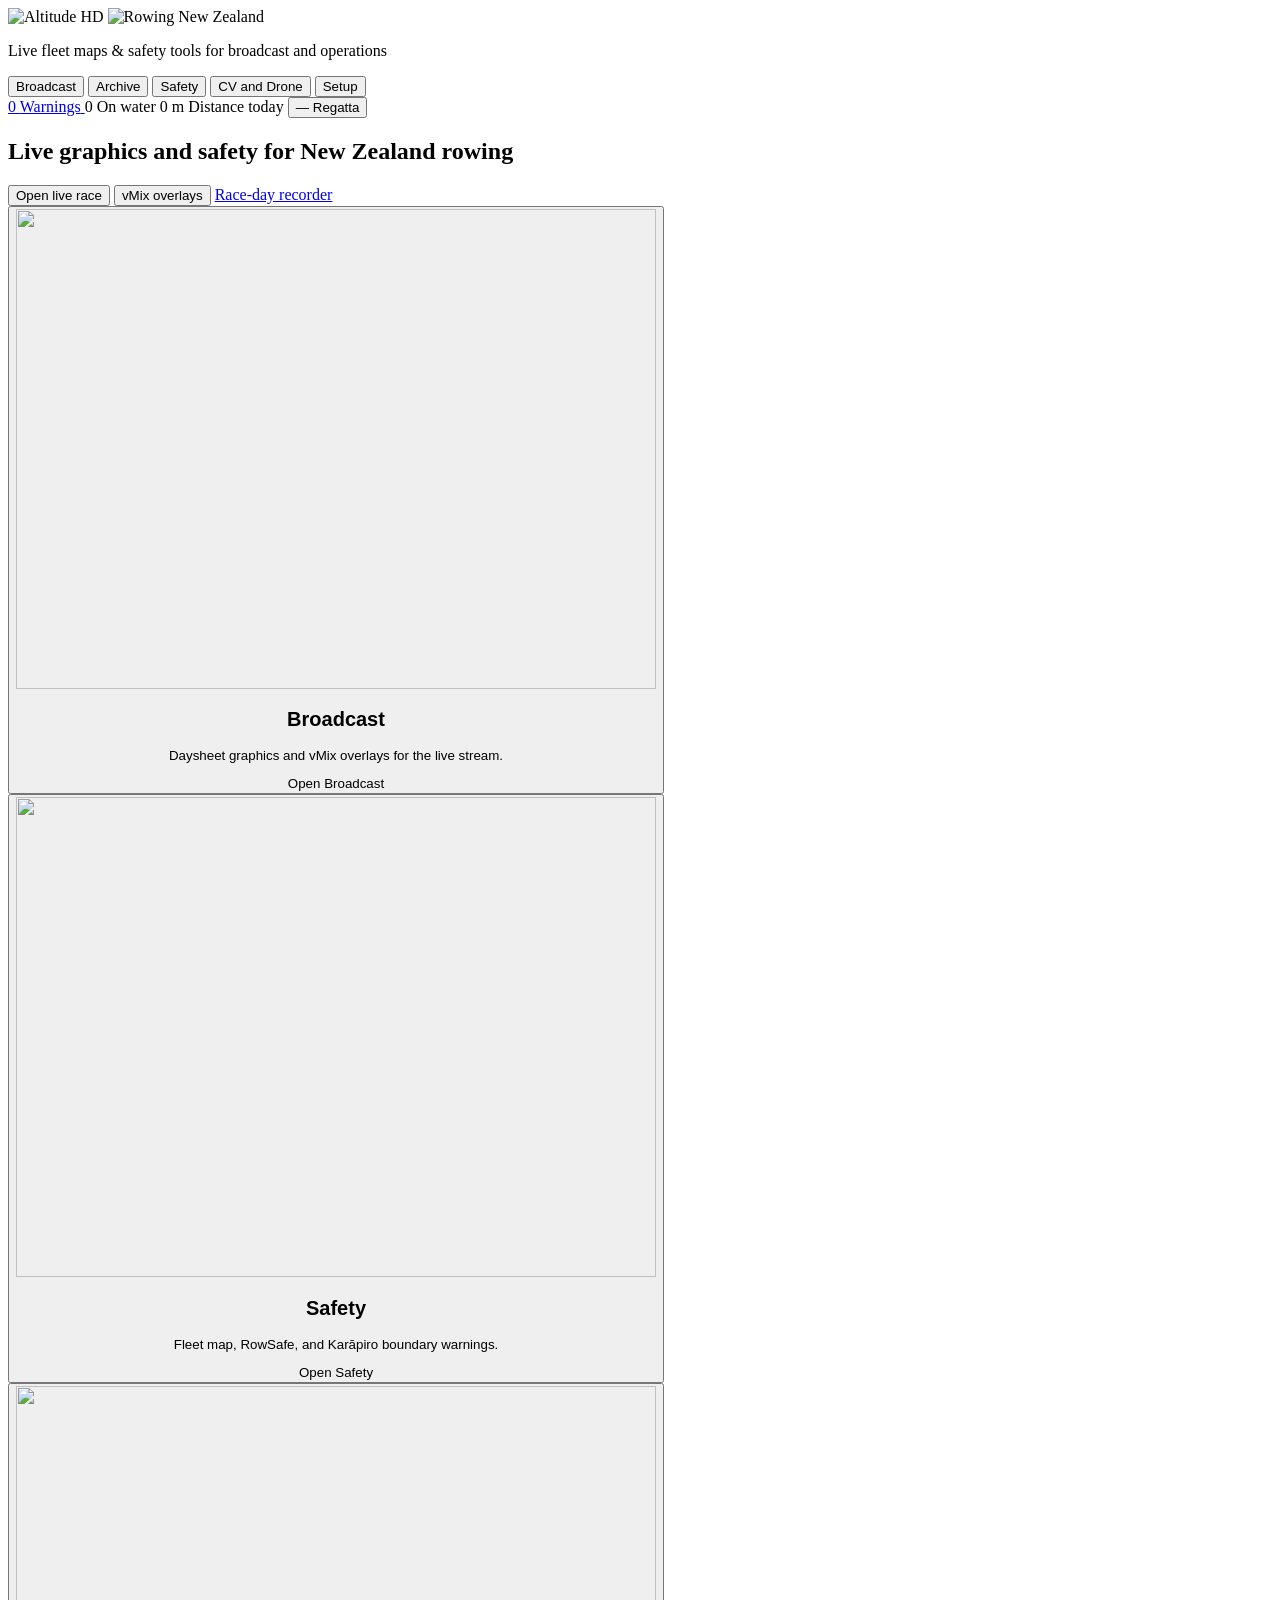
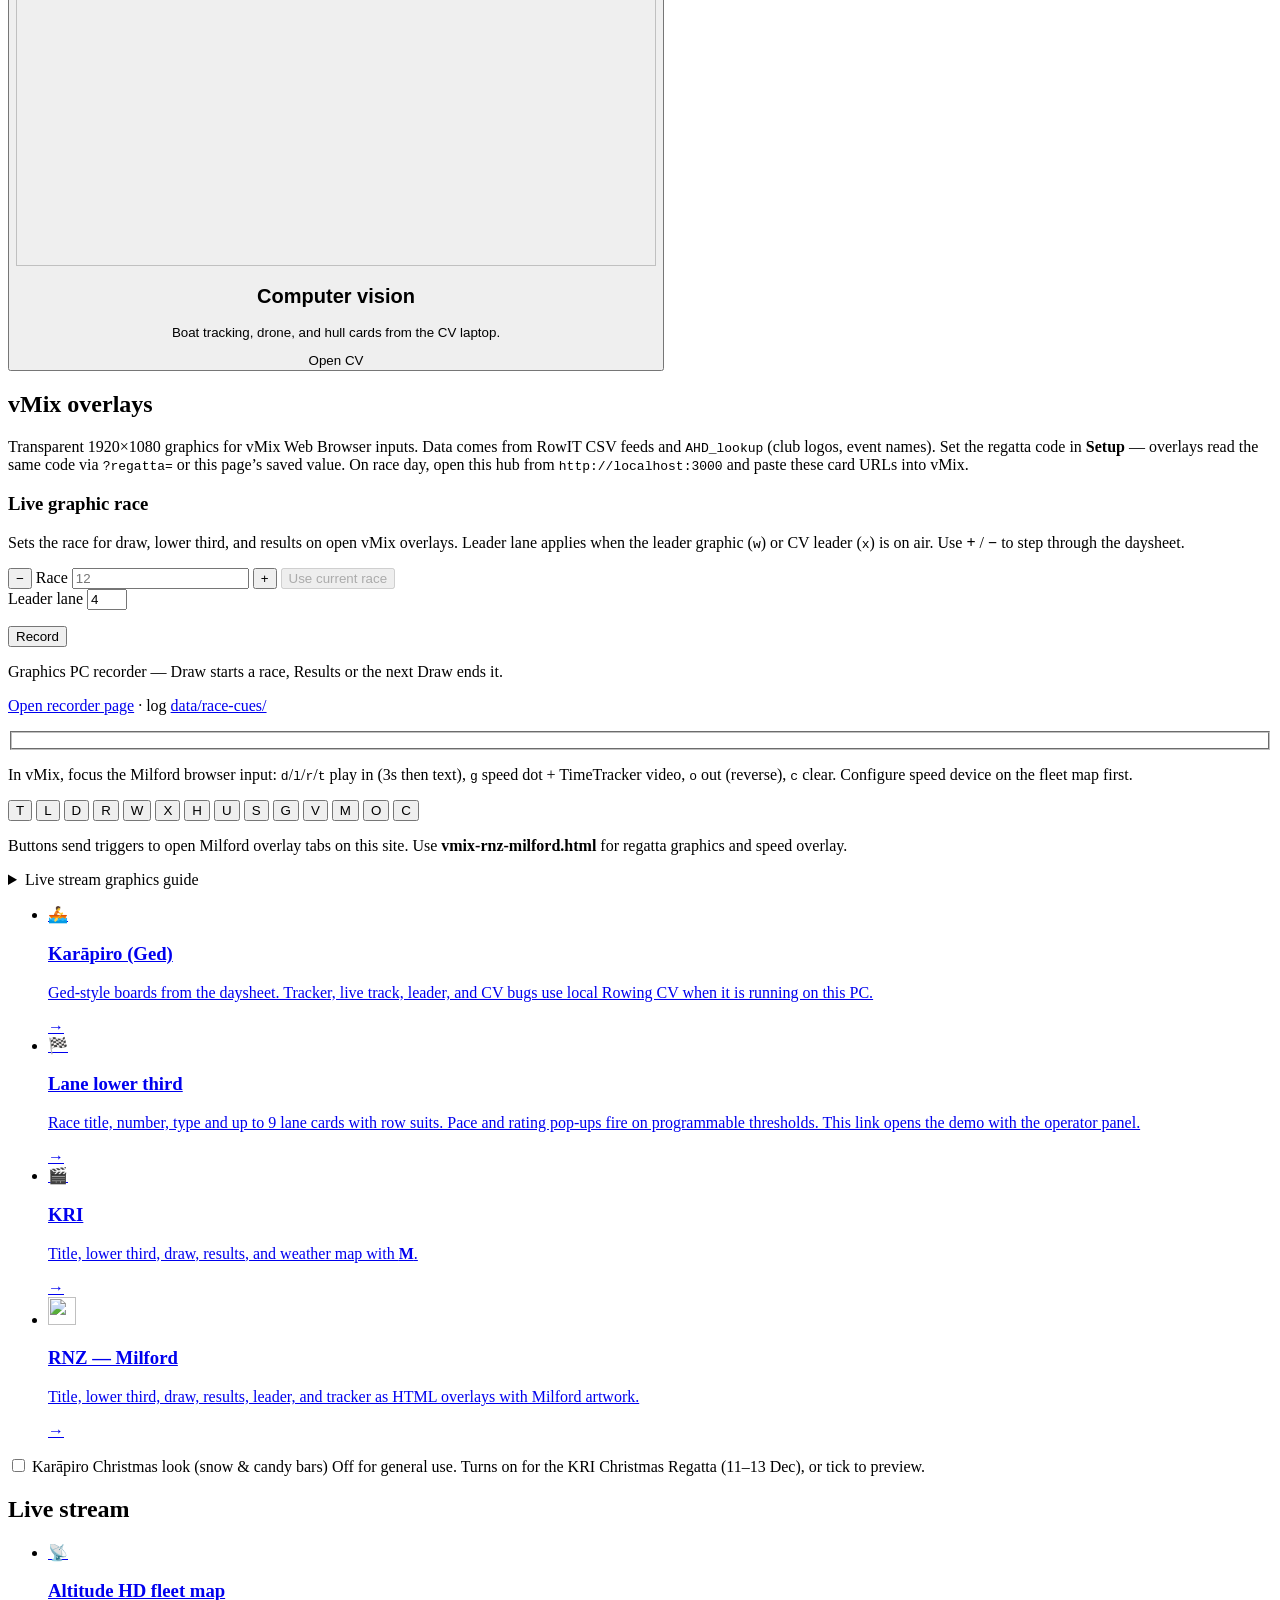
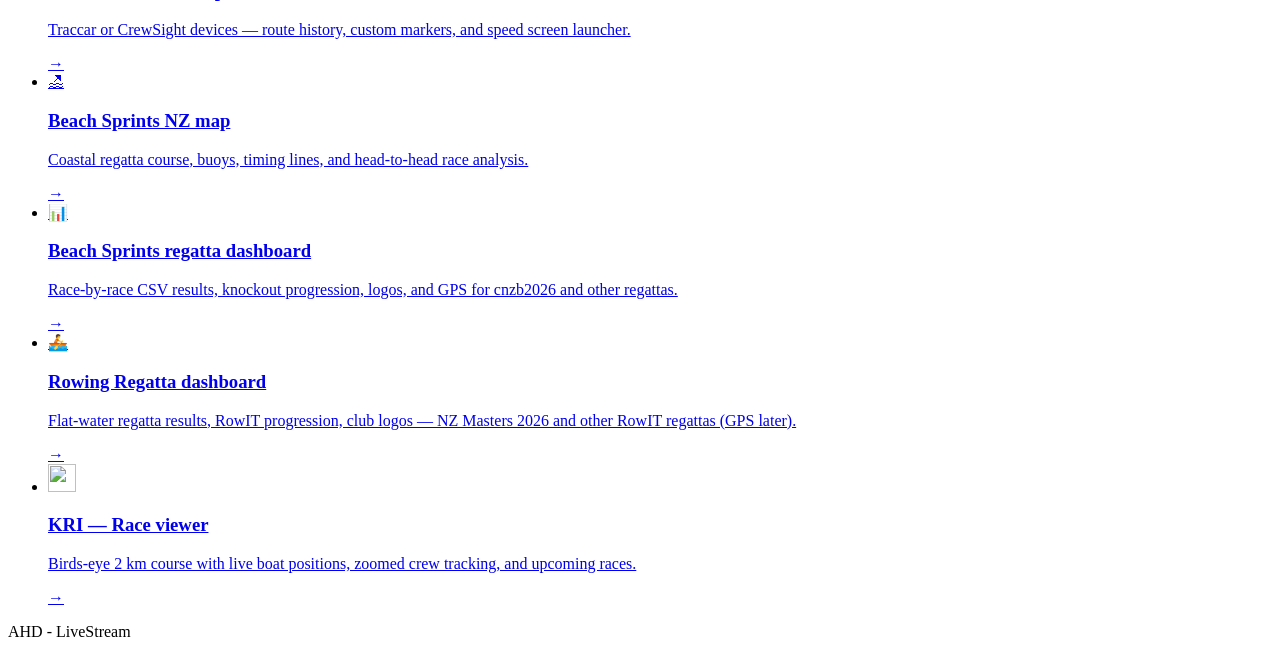
==== public/index.html @ 4982a482 "Add programmable rowing lane lower third for vMix. 1920x1080 transparent overlay with race title, nu" ====
<!DOCTYPE html>
<html lang="en">
<head>
    <meta charset="UTF-8">
    <meta name="viewport" content="width=device-width, initial-scale=1.0, viewport-fit=cover">
    <title>Altitude HD</title>
    <link rel="stylesheet" href="https://unpkg.com/leaflet@1.9.4/dist/leaflet.css">
    <link rel="stylesheet" href="hub.css">
    <link rel="stylesheet" href="hub-map-refresh.css">
    <link rel="stylesheet" href="tracker-source-bar.css">
    <link rel="stylesheet" href="hub-landing.css?v=15">
</head>
<body class="hub-page">
    <header class="hub-topbar">
        <div class="hub-topbar-inner">
            <div class="hub-topbar-brands">
                <img
                    src="altitude-hd-logo.png"
                    alt="Altitude HD"
                    class="hub-logo"
                    width="320"
                    height="120"
                >
                <img
                    src="assets/rnz/rnz-logomark-dual.png"
                    alt="Rowing New Zealand"
                    class="hub-rnz-logo"
                    width="200"
                    height="80"
                >
            </div>
            <p class="hub-tagline">Live fleet maps &amp; safety tools for broadcast and operations</p>
            <nav class="hub-role-nav" aria-label="Hub role">
                <div class="hub-role-nav-inner" role="group">
                    <button type="button" class="hub-role-btn is-active" data-hub-role="broadcast" aria-pressed="true">Broadcast</button>
                    <button type="button" class="hub-role-btn" data-hub-role="archive" aria-pressed="false">Archive</button>
                    <button type="button" class="hub-role-btn" data-hub-role="safety" aria-pressed="false">Safety</button>
                    <button type="button" class="hub-role-btn" data-hub-role="cv" aria-pressed="false">CV and Drone</button>
                    <button type="button" class="hub-role-btn" data-hub-role="setup" aria-pressed="false">Setup</button>
                </div>
            </nav>
        </div>
    </header>

    <div class="hub-stats-bar" id="hubStatsBar" aria-live="polite">
        <a class="hub-stat hub-stat--warn" id="hubStatWarnings" href="rowsafe-map.html" data-hub-role="safety" data-hub-scroll="hubTools">
            <span class="hub-stat-value">0</span>
            <span class="hub-stat-label">Warnings</span>
        </a>
        <span class="hub-stat" id="hubStatOnWater">
            <span class="hub-stat-value">0</span>
            <span class="hub-stat-label">On water</span>
        </span>
        <span class="hub-stat" id="hubStatDistance">
            <span class="hub-stat-value">0 m</span>
            <span class="hub-stat-label">Distance today</span>
        </span>
        <button type="button" class="hub-stat hub-stat--event" id="hubStatEvent" data-hub-role="setup" data-hub-scroll="hub-calendar-title">
            <span class="hub-stat-value">—</span>
            <span class="hub-stat-label">Regatta</span>
        </button>
    </div>

    <section class="hub-hero" aria-label="Altitude HD">
        <div class="hub-hero-copy">
            <h1>Live graphics and safety for New Zealand rowing</h1>
            <div class="hub-hero-actions">
                <button type="button" class="hub-pill hub-pill--solid" data-hub-role="broadcast" data-hub-scroll="hubLiveRacePanel">Open live race</button>
                <button type="button" class="hub-pill hub-pill--ghost" data-hub-role="broadcast" data-hub-scroll="hub-vmix-title">vMix overlays</button>
                <a class="hub-pill hub-pill--ghost" href="race-day-record.html">Race-day recorder</a>
            </div>
        </div>
    </section>

    <section class="hub-destinations" aria-label="Choose a workspace">
        <button type="button" class="hub-dest-card is-active" data-hub-role="broadcast" data-hub-scroll="hubTools">
            <img class="hub-dest-media" src="assets/hub/hub-card-broadcast.png" alt="" width="640" height="480">
            <h2>Broadcast</h2>
            <p>Daysheet graphics and vMix overlays for the live stream.</p>
            <span class="hub-pill hub-pill--solid">Open Broadcast</span>
        </button>
        <button type="button" class="hub-dest-card" data-hub-role="safety" data-hub-scroll="hubTools">
            <img class="hub-dest-media" src="assets/hub/hub-card-safety.png" alt="" width="640" height="480">
            <h2>Safety</h2>
            <p>Fleet map, RowSafe, and Karāpiro boundary warnings.</p>
            <span class="hub-pill hub-pill--solid">Open Safety</span>
        </button>
        <button type="button" class="hub-dest-card" data-hub-role="cv" data-hub-scroll="hubTools">
            <img class="hub-dest-media" src="assets/hub/hub-card-cv.png" alt="" width="640" height="480">
            <h2>Computer vision</h2>
            <p>Boat tracking, drone, and hull cards from the CV laptop.</p>
            <span class="hub-pill hub-pill--solid">Open CV</span>
        </button>
    </section>

    <div class="hub-wrap" id="hubTools">
        <div class="hub-view is-active" data-hub-view="broadcast" id="hubViewBroadcast">
            <section class="hub-panel hub-panel--vmix" aria-labelledby="hub-vmix-title">
                <h2 id="hub-vmix-title" class="hub-section-title">vMix overlays</h2>
                <p class="hub-vmix-lead">Transparent 1920×1080 graphics for vMix Web Browser inputs. Data comes from RowIT CSV feeds and <code>AHD_lookup</code> (club logos, event names). Set the regatta code in <strong>Setup</strong> — overlays read the same code via <code>?regatta=</code> or this page’s saved value. On race day, open this hub from <code>http://localhost:3000</code> and paste these card URLs into vMix.</p>

                <div class="hub-live-race" id="hubLiveRacePanel" aria-labelledby="hub-live-race-title">
                    <h3 id="hub-live-race-title" class="hub-live-race-title">Live graphic race</h3>
                    <p class="hub-live-race-lead">Sets the race for draw, lower third, and results on open vMix overlays. Leader lane applies when the leader graphic (<code>w</code>) or CV leader (<code>x</code>) is on air. Use <strong>+</strong> / <strong>−</strong> to step through the daysheet.</p>
                    <div class="hub-live-race-controls">
                        <button type="button" class="hub-live-race-step" id="hubLiveRaceMinus" aria-label="Previous race">−</button>
                        <label class="hub-live-race-field">
                            <span class="hub-live-race-label">Race</span>
                            <input
                                type="text"
                                id="hubLiveRaceInput"
                                class="hub-live-race-input"
                                inputmode="text"
                                autocomplete="off"
                                spellcheck="false"
                                placeholder="12"
                            >
                        </label>
                        <button type="button" class="hub-live-race-step" id="hubLiveRacePlus" aria-label="Next race">+</button>
                        <button type="button" class="hub-btn hub-btn--compact" id="hubLiveRaceSync" disabled>Use current race</button>
                    </div>
                    <div class="hub-live-race-controls hub-live-race-controls--leader">
                        <label class="hub-live-race-field">
                            <span class="hub-live-race-label">Leader lane</span>
                            <input
                                type="number"
                                id="hubLeaderLaneInput"
                                class="hub-live-race-input hub-live-race-input--lane"
                                min="1"
                                max="8"
                                step="1"
                                value="4"
                                inputmode="numeric"
                                aria-label="Leader lane number 1 to 8"
                            >
                        </label>
                    </div>
                    <p class="hub-live-race-meta" id="hubLiveRaceMeta"></p>
                    <div class="hub-race-record hub-race-record--inline" id="hubRaceRecord">
                        <div class="hub-race-record-bar">
                            <button type="button" class="hub-race-record-toggle" id="hubRaceRecordToggle" aria-pressed="false">Record</button>
                            <div>
                                <p class="hub-race-record-status" id="hubRaceRecordStatus">Graphics PC recorder — Draw starts a race, Results or the next Draw ends it.</p>
                                <p class="hub-race-record-open" id="hubRaceRecordOpen" hidden></p>
                                <p class="hub-race-record-persist" id="hubRaceRecordPersist" hidden>Could not write the JSON file on this machine.</p>
                                <p class="hub-race-record-file-wrap">
                                    <a href="race-day-record.html">Open recorder page</a>
                                    · log <a id="hubRaceRecordFile" href="data/race-cues/">data/race-cues/</a>
                                </p>
                                <fieldset class="hub-race-record-cameras" id="hubRaceRecordCameras" aria-label="Cameras rolling"></fieldset>
                            </div>
                        </div>
                    </div>
                </div>

                <div class="hub-vmix-guide">
                    <p class="hub-vmix-guide-lead">In vMix, focus the Milford browser input: <code>d</code>/<code>l</code>/<code>r</code>/<code>t</code> play in (3s then text), <code>g</code> speed dot + TimeTracker video, <code>o</code> out (reverse), <code>c</code> clear. Configure speed device on the fleet map first.</p>
                    <div class="hub-vmix-trigger-row" id="hubVmixTriggerButtons" role="group" aria-label="Send trigger to open vMix overlays">
                        <button type="button" class="hub-vmix-trigger-key" data-vmix-trigger="in" data-vmix-graphic="t" title="Title in">T</button>
                        <button type="button" class="hub-vmix-trigger-key" data-vmix-trigger="in" data-vmix-graphic="l" title="Lower third in">L</button>
                        <button type="button" class="hub-vmix-trigger-key" data-vmix-trigger="in" data-vmix-graphic="d" title="Draw in">D</button>
                        <button type="button" class="hub-vmix-trigger-key" data-vmix-trigger="in" data-vmix-graphic="r" title="Results in">R</button>
                        <button type="button" class="hub-vmix-trigger-key" data-vmix-trigger="in" data-vmix-graphic="w" title="Leader in (KRI box / Milford video)">W</button>
                        <button type="button" class="hub-vmix-trigger-key" data-vmix-trigger="in" data-vmix-graphic="x" title="KRI CV leader in">X</button>
                        <button type="button" class="hub-vmix-trigger-key" data-vmix-trigger="in" data-vmix-graphic="h" title="KRI CV draw boats in">H</button>
                        <button type="button" class="hub-vmix-trigger-key" data-vmix-trigger="in" data-vmix-graphic="u" title="KRI course underlay in">U</button>
                        <button type="button" class="hub-vmix-trigger-key" data-vmix-trigger="in" data-vmix-graphic="s" title="KRI schedule in">S</button>
                        <button type="button" class="hub-vmix-trigger-key" data-vmix-trigger="in" data-vmix-graphic="g" title="Speed overlay in">G</button>
                        <button type="button" class="hub-vmix-trigger-key" data-vmix-trigger="in" data-vmix-graphic="v" title="KRI speed chart in">V</button>
                        <button type="button" class="hub-vmix-trigger-key" data-vmix-trigger="in" data-vmix-graphic="m" title="Weather map in (KRI / Karāpiro)">M</button>
                        <button type="button" class="hub-vmix-trigger-key hub-vmix-trigger-key--out" data-vmix-trigger="out" title="Out">O</button>
                        <button type="button" class="hub-vmix-trigger-key hub-vmix-trigger-key--clear" data-vmix-trigger="clear" title="Clear all">C</button>
                    </div>
                    <p class="hub-vmix-trigger-hint">Buttons send triggers to open Milford overlay tabs on this site. Use <strong>vmix-rnz-milford.html</strong> for regatta graphics and speed overlay.</p>
                </div>

                <details class="hub-vmix-explainer">
                    <summary class="hub-vmix-explainer-summary">Live stream graphics guide</summary>
                    <div class="hub-vmix-explainer-body">
                    <table class="hub-vmix-table" id="hubVmixTriggerTable">
                        <thead>
                            <tr>
                                <th scope="col">Trigger</th>
                                <th scope="col">Graphic</th>
                                <th scope="col">Shows</th>
                            </tr>
                        </thead>
                        <tbody></tbody>
                    </table>
                    <div class="hub-vmix-examples" id="hubVmixExamples"></div>
                    </div>
                </details>

                <ul class="hub-links hub-links--vmix hub-links--product">
                    <li>
                        <a class="hub-link-card hub-link-card--vmix hub-link-card--karapiro" data-vmix-page="vmix-karapiro.html" data-vmix-graphic="l" href="vmix-karapiro.html?g=l">
                            <span class="hub-link-icon" aria-hidden="true">🚣</span>
                            <span class="hub-link-text">
                                <h3>Karāpiro (Ged)</h3>
                                <p>Ged-style boards from the daysheet. Tracker, live track, leader, and CV bugs use local Rowing CV when it is running on this PC.</p>
                            </span>
                            <span class="hub-link-arrow" aria-hidden="true">→</span>
                        </a>
                    </li>
                    <li>
                        <a class="hub-link-card hub-link-card--vmix" href="vmix-rowing-l3.html?demo=1&amp;bg=1&amp;ctrl=1">
                            <span class="hub-link-icon" aria-hidden="true">🏁</span>
                            <span class="hub-link-text">
                                <h3>Lane lower third</h3>
                                <p>Race title, number, type and up to 9 lane cards with row suits. Pace and rating pop-ups fire on programmable thresholds. This link opens the demo with the operator panel.</p>
                            </span>
                            <span class="hub-link-arrow" aria-hidden="true">→</span>
                        </a>
                    </li>
                    <li>
                        <a class="hub-link-card hub-link-card--vmix" data-vmix-page="vmix-kri.html" data-vmix-graphic="l" href="vmix-kri.html?g=l">
                            <span class="hub-link-icon" aria-hidden="true">🎬</span>
                            <span class="hub-link-text">
                                <h3>KRI</h3>
                                <p>Title, lower third, draw, results, and weather map with <strong>M</strong>.</p>
                            </span>
                            <span class="hub-link-arrow" aria-hidden="true">→</span>
                        </a>
                    </li>
                    <li>
                        <a class="hub-link-card hub-link-card--rnz hub-link-card--vmix" data-vmix-page="vmix-rnz-milford.html" data-vmix-graphic="l" href="vmix-rnz-milford.html?g=l">
                            <span class="hub-link-icon hub-link-icon--rnz" aria-hidden="true">
                                <img src="assets/rnz/rnz-logomark-white.png" alt="" width="28" height="28">
                            </span>
                            <span class="hub-link-text">
                                <h3>RNZ — Milford</h3>
                                <p>Title, lower third, draw, results, leader, and tracker as HTML overlays with Milford artwork.</p>
                            </span>
                            <span class="hub-link-arrow" aria-hidden="true">→</span>
                        </a>
                    </li>
                </ul>
                <p class="hub-kp-festive">
                    <label class="hub-csv-poll-toggle">
                        <input type="checkbox" id="hubKpFestive">
                        <span>Karāpiro Christmas look (snow &amp; candy bars)</span>
                    </label>
                    <span class="hub-csv-poll-label" id="hubKpFestiveHint">Off for general use. Turns on for the KRI Christmas Regatta (11–13 Dec), or tick to preview.</span>
                </p>
            </section>

            <section class="hub-panel" aria-labelledby="hub-live-title">
                <h2 id="hub-live-title" class="hub-section-title">Live stream</h2>
                <ul class="hub-links">
                    <li>
                        <a class="hub-link-card" href="live-map.html">
                            <span class="hub-link-icon" aria-hidden="true">📡</span>
                            <span class="hub-link-text">
                                <h3>Altitude HD fleet map</h3>
                                <p>Traccar or CrewSight devices — route history, custom markers, and speed screen launcher.</p>
                            </span>
                            <span class="hub-link-arrow" aria-hidden="true">→</span>
                        </a>
                    </li>
                    <li>
                        <a class="hub-link-card" href="beachsprints-map.html">
                            <span class="hub-link-icon" aria-hidden="true">🏖</span>
                            <span class="hub-link-text">
                                <h3>Beach Sprints NZ map</h3>
                                <p>Coastal regatta course, buoys, timing lines, and head-to-head race analysis.</p>
                            </span>
                            <span class="hub-link-arrow" aria-hidden="true">→</span>
                        </a>
                    </li>
                    <li>
                        <a class="hub-link-card" href="beachsprints-regatta.html?regatta=cnzb2026">
                            <span class="hub-link-icon" aria-hidden="true">📊</span>
                            <span class="hub-link-text">
                                <h3>Beach Sprints regatta dashboard</h3>
                                <p>Race-by-race CSV results, knockout progression, logos, and GPS for cnzb2026 and other regattas.</p>
                            </span>
                            <span class="hub-link-arrow" aria-hidden="true">→</span>
                        </a>
                    </li>
                    <li>
                        <a class="hub-link-card" href="rowing-regatta.html?regatta=nzmm2026">
                            <span class="hub-link-icon" aria-hidden="true">🚣</span>
                            <span class="hub-link-text">
                                <h3>Rowing Regatta dashboard</h3>
                                <p>Flat-water regatta results, RowIT progression, club logos — NZ Masters 2026 and other RowIT regattas (GPS later).</p>
                            </span>
                            <span class="hub-link-arrow" aria-hidden="true">→</span>
                        </a>
                    </li>
                    <li>
                        <a class="hub-link-card hub-link-card--kri" href="kri-race-viewer.html">
                            <span class="hub-link-icon hub-link-icon--kri" aria-hidden="true">
                                <img src="assets/kri/kri-logo.png" alt="" width="28" height="28">
                            </span>
                            <span class="hub-link-text">
                                <h3>KRI — Race viewer</h3>
                                <p>Birds-eye 2 km course with live boat positions, zoomed crew tracking, and upcoming races.</p>
                            </span>
                            <span class="hub-link-arrow" aria-hidden="true">→</span>
                        </a>
                    </li>
                </ul>
            </section>
        </div>

        <div class="hub-view" data-hub-view="archive" id="hubViewArchive" hidden>
            <section class="hub-panel hub-panel--archive" id="hubDriveArchive" aria-labelledby="hub-archive-title">
                <h2 id="hub-archive-title" class="hub-section-title">Race archive</h2>
                <p class="hub-archive-lead">
                    Record on race day, cut Hub-named clips at the end of the day, then search this Drive.
                    Press <strong>Record</strong> on Broadcast before the first race. After racing, copy camera
                    files into <code>incoming\vmix</code>, <code>start-cam</code>, <code>barge</code>, and
                    <code>drone</code>, then on the graphics PC run
                    <code>npm run archive:ingest -- --incoming "D:\AHD\{regatta}\{date}\incoming"</code>
                    (add <code>--apply</code> to write the cuts). Copy the <code>hub</code> folder to Drive overnight.
                    Sign in below to find those files by athlete, race, event, or year.
                    After a search, use <strong>Hub video</strong> to pick the RowIT auto-name
                    (e.g. <code>NZCC W_Snr_8+ 18-02-2026</code>) and jump to that clip.
                </p>

                <details class="hub-vmix-explainer hub-archive-explainer">
                    <summary class="hub-vmix-explainer-summary">Race-day recording and ingest</summary>
                    <div class="hub-vmix-explainer-body hub-archive-explainer-body">
                        <p>
                            On the graphics PC, keep the local hub running and bookmark
                            <a href="race-day-record.html"><code>http://localhost:3000/race-day-record.html</code></a>.
                            Press <strong>Record</strong> there, or on Broadcast, before the first race.
                            Draw, Results, and live-race stepping on that page (or the hub, or the vMix overlay keys)
                            all write the same log.
                        </p>

                        <h3>What each race stores</h3>
                        <p>
                            <strong>Draw (D)</strong> is the start — not the daysheet clock. The daysheet time is the plan;
                            the Draw press is when that race actually went to air. The recorder snapshots RowIT at that moment:
                            race label, event, round, lane draw, and competitor names.
                        </p>
                        <p>
                            <strong>Results (R)</strong> is the end, and it attaches official placings when the results sheet is up.
                            Some races never get a Results graphic. In that case the <strong>next Draw</strong> closes the previous
                            race (<code>endedBy: next-draw</code>) and opens the new one. Step the live race with <strong>+</strong>
                            before that next Draw so the new window is the next race. A second Draw on the same race does not
                            start a new window.
                        </p>
                        <p>
                            If Results is not published yet, the race still closes with the draw and crews, marked
                            <em>no results sheet</em>.
                        </p>

                        <h3>Rowing Hub names</h3>
                        <p>
                            The ingest script names each cut like this (no extension needed in the workflow):
                        </p>
                        <p>
                            <code>(Regatta) (Event_with_underscores) (day-month-year)</code><br>
                            Example: <code>NZCC W_Snr_8+ 18-02-2026</code>
                        </p>
                        <p>
                            Heats and other non-finals add <code>Race 52</code> so two races of the same event
                            on the same day do not collide. A finals keep the short Hub title.
                            The recorder writes that title, plus a description of crews and athletes:
                        </p>
                        <p>
                            <code>DUAC 2, WKOC 1|Charlotte Crosbie, Perri Stevenson</code>
                        </p>
                        <p>
                            Crews (comma-separated) sit before the pipe; athlete names after it.
                            Tick <strong>Cameras rolling</strong> on the recorder so each cut is labelled
                            Stream (PGM with graphics and audio), Start cam, Barge, Drone, Podium,
                            Slow motion, or Other. Stream uses the Hub title as-is; the other cameras
                            append the camera name, e.g. <code>NZCC W_Snr_8+ 18-02-2026 Start cam</code>.
                        </p>

                        <h3>The log file</h3>
                        <p>
                            Written live to
                            <code>public/data/race-cues/{regatta}/{yyyy-mm-dd}.json</code>
                            (NZ date). Copy that file with the video at end of day.
                            Keep it on the PC until the day is safely in Drive — Drive must not be the only copy.
                        </p>

                        <h3>Clocks</h3>
                        <p>A minute of drift puts a clip on the wrong race.</p>
                        <ul>
                            <li>Graphics / vMix PC: NTP, always. The cue times come from this clock.</li>
                            <li>Cameras: set from that PC (or a GPS camera) at briefing, then leave them.</li>
                            <li>Check drift once at lunch.</li>
                        </ul>

                        <h3>During the day</h3>
                        <p>
                            Keep racing simple: continuous (or long-take) ISOs in vMix, cameras onto SD cards.
                            Do not start/stop every race unless you have a spare operator — a missed record-start
                            costs more than extra file size. Leave camera filenames as they are
                            (<code>C0001.MP4</code> is fine). The ingest script matches times and names the Hub cuts.
                        </p>

                        <h3>End of day</h3>
                        <ol>
                            <li>
                                Copy SD cards and vMix files onto the recorder disk first, not straight to Drive:
                                <code>D:\AHD\{regatta}\{date}\incoming\vmix\</code>,
                                <code>…\incoming\start-cam\</code>,
                                <code>…\incoming\barge\</code>,
                                <code>…\incoming\drone\</code>.
                                Copy the day’s <code>race-cues</code> JSON next to them.
                            </li>
                            <li>
                                On the graphics PC (ffmpeg on PATH), dry-run then cut Hub-named clips:
                                <pre class="hub-archive-explainer-tree">npm run archive:ingest -- --incoming "D:\AHD\nzcc\2026-02-18\incoming"
npm run archive:ingest -- --incoming "D:\AHD\nzcc\2026-02-18\incoming" --apply</pre>
                                The script matches each file’s start + duration to Draw → end (plus 30s preroll and 60s tail)
                                and writes named files into <code>…\{date}\hub\</code>. Add
                                <code>--offset-start-cam 12</code> if an SD card clock is 12 seconds slow.
                            </li>
                            <li>
                                Overnight, copy that <code>hub</code> folder (and the cue JSON) into the AHD Drive date folder.
                                Archive search is read-only — it does not upload.
                            </li>
                        </ol>
                        <p>
                            vMix files usually match easily (PC clock). SD cards are the ones that need the cue log
                            and a clock check. Same ingest for both. Cuts use ffmpeg stream-copy, so they land on
                            keyframes (typically a second or two off). Use <code>--accurate</code> if you need it tighter.
                        </p>

                        <h3>Drive folders</h3>
                        <p>Keep a date folder, then store the Hub-named cuts (camera in the filename):</p>
                        <pre class="hub-archive-explainer-tree">AHD Drive / NZCC / 2026-02-18 /
  NZCC W_Snr_8+ 18-02-2026
  NZCC W_Snr_8+ 18-02-2026 Start cam
  NZCC W_Snr_8+ 18-02-2026 Barge
  NZCC W_Snr_8+ 18-02-2026 Drone
  2026-02-18.json</pre>
                        <p>
                            Paste the Hub description on the Stream file. Keep original camera names in a sidecar
                            if you still have the SD card IDs. Athlete/race search from the daysheets will match
                            the event slug and date in that title.
                        </p>

                        <h3>Storage</h3>
                        <ul>
                            <li>
                                <strong>Race day working set:</strong> fast local disk on the graphics PC.
                                Do not upload while you are still racing unless you have a spare NIC and a quiet window.
                            </li>
                            <li>
                                <strong>Archive:</strong> this Shared Drive, overnight, after files are tagged.
                            </li>
                        </ul>
                    </div>
                </details>

                <div class="hub-archive-auth">
                    <button type="button" class="hub-btn hub-btn--primary" id="hubArchiveSignIn">Sign in with Google</button>
                    <span class="hub-archive-signed" id="hubArchiveSignedIn" hidden>Connected to Drive</span>
                    <button type="button" class="hub-btn" id="hubArchiveSignOut" hidden>Sign out</button>
                </div>

                <div class="hub-archive-oauth" id="hubArchiveOauthSetup" hidden>
                    <p>
                        One-time: create a Google Cloud <strong>Web</strong> OAuth client, enable the Drive API,
                        and add this origin: <code id="hubArchiveOauthOrigin">http://localhost:3000</code>
                        (and <code>https://ahd-livestream.vercel.app</code> for the live hub).
                    </p>
                    <label class="hub-archive-field">
                        <span class="hub-archive-label">OAuth Client ID</span>
                        <input
                            type="text"
                            id="hubArchiveClientId"
                            class="hub-archive-input"
                            placeholder="123-abc.apps.googleusercontent.com"
                            autocomplete="off"
                            spellcheck="false"
                        >
                    </label>
                    <button type="button" class="hub-btn hub-btn--primary" id="hubArchiveSaveClient">Save &amp; sign in</button>
                    <a
                        class="hub-archive-oauth-link"
                        href="https://console.cloud.google.com/apis/credentials"
                        target="_blank"
                        rel="noopener noreferrer"
                    >Google Cloud credentials ↗</a>
                </div>

                <form class="hub-archive-form" id="hubArchiveForm">
                    <label class="hub-archive-field">
                        <span class="hub-archive-label">Search</span>
                        <input
                            type="search"
                            id="hubArchiveQuery"
                            class="hub-archive-input"
                            placeholder="Athlete, race 12, U17 1X, or 2025"
                            autocomplete="off"
                            spellcheck="false"
                        >
                    </label>
                    <label class="hub-archive-field hub-archive-field--video">
                        <span class="hub-archive-label">Hub video</span>
                        <select id="hubArchiveVideoSelect" class="hub-archive-input" disabled>
                            <option value="">Search to list RowIT file names</option>
                        </select>
                    </label>
                    <button type="submit" class="hub-btn hub-btn--primary">Search</button>
                    <button type="button" class="hub-btn" id="hubArchiveClear">Clear</button>
                    <a
                        class="hub-btn hub-archive-open"
                        id="hubArchiveOpenDrive"
                        href="https://drive.google.com/drive/folders/0ALQpKTQVtiMBUk9PVA"
                        target="_blank"
                        rel="noopener noreferrer"
                    >Open Drive ↗</a>
                </form>

                <div class="hub-archive-filters" role="group" aria-label="File type">
                    <button type="button" class="hub-archive-filter is-active" data-archive-type="all" aria-pressed="true">All</button>
                    <button type="button" class="hub-archive-filter" data-archive-type="video" aria-pressed="false">Videos</button>
                    <button type="button" class="hub-archive-filter" data-archive-type="image" aria-pressed="false">Photos</button>
                    <button type="button" class="hub-archive-filter" data-archive-type="folder" aria-pressed="false">Folders</button>
                </div>

                <div class="hub-archive-suggestions" id="hubArchiveSuggestions" aria-label="Quick searches"></div>
                <div class="hub-archive-years" id="hubArchiveYears" aria-label="Search by year"></div>

                <nav class="hub-archive-crumbs" id="hubArchiveCrumbs" hidden aria-label="Folder"></nav>

                <p class="hub-archive-status" id="hubArchiveStatus" aria-live="polite"></p>

                <div class="hub-archive-sheets" id="hubArchiveSheets" hidden></div>

                <div class="hub-archive-fallback" id="hubArchiveFallback" hidden>
                    <p>Until sign-in is connected, you can still search the AHD Drive in a new tab.</p>
                    <button type="button" class="hub-btn hub-btn--primary" id="hubArchiveOpenDriveFallback">Search on Google Drive</button>
                </div>

                <div class="hub-archive-results" id="hubArchiveResults" hidden></div>
                <button type="button" class="hub-btn" id="hubArchiveMore" hidden>Load more</button>

                <dialog class="hub-archive-preview" id="hubArchivePreview">
                    <div class="hub-archive-preview-bar">
                        <strong id="hubArchivePreviewTitle">Preview</strong>
                        <a
                            class="hub-btn"
                            id="hubArchivePreviewOpen"
                            href="https://drive.google.com/drive/folders/0ALQpKTQVtiMBUk9PVA"
                            target="_blank"
                            rel="noopener noreferrer"
                        >Open in Drive ↗</a>
                        <button type="button" class="hub-btn" id="hubArchivePreviewClose">Close</button>
                    </div>
                    <iframe
                        class="hub-archive-preview-frame"
                        id="hubArchivePreviewFrame"
                        title="Drive preview"
                        allow="autoplay"
                    ></iframe>
                </dialog>
            </section>
        </div>

        <div class="hub-view" data-hub-view="safety" id="hubViewSafety" hidden>
            <section class="hub-panel hub-panel--fleet-map" aria-labelledby="hub-fleet-map-title">
                <h2 id="hub-fleet-map-title" class="hub-section-title">Fleet overview</h2>
                <p class="hub-fleet-map-lead">
                    Live devices from <strong>Traccar</strong> or <strong>CrewSight</strong> · default view Karāpiro (Rowing NZ).
                    <a href="live-map.html">Open full fleet map</a>
                </p>
                <div class="hub-fleet-map-toolbar">
                    <div class="tracker-source-inline hub-fleet-source">
                        <div class="tracker-source-label">Position data source</div>
                        <div class="tracker-source-toggle hub-tracker-toggle" role="group" aria-label="Position data source">
                            <button type="button" class="hub-tracker-btn hub-tracker-btn--active" data-tracker-source="traccar" aria-pressed="true">Traccar</button>
                            <button type="button" class="hub-tracker-btn" data-tracker-source="rowing" aria-pressed="false">CrewSight</button>
                        </div>
                        <p class="tracker-source-status" data-ok="1">Using Traccar for live map and history.</p>
                    </div>
                    <label class="hub-fleet-map-toggle">
                        <input type="checkbox" id="hubFleetTracesToggle" aria-describedby="hubFleetMapStatus">
                        <span>Show today&apos;s GPS traces (all devices)</span>
                    </label>
                </div>
                <div id="hubFleetMap" class="hub-fleet-map" role="application" aria-label="Fleet map at Karāpiro"></div>
                <p class="hub-fleet-map-status" id="hubFleetMapStatus" aria-live="polite">Loading devices…</p>
            </section>

            <section class="hub-panel hub-panel--safety" aria-labelledby="hub-safety-title">
                <div class="hub-rnz-strip">
                    <img src="assets/rnz/rnz-logomark-white.png" alt="" class="hub-rnz-strip-mark" width="48" height="48" aria-hidden="true">
                    <span class="hub-rnz-strip-text">Rowing New Zealand</span>
                </div>
                <h2 id="hub-safety-title" class="hub-section-title">Safety system</h2>
                <ul class="hub-links">
                    <li>
                        <a class="hub-link-card hub-link-card--rnz" href="rowsafe-map.html">
                            <span class="hub-link-icon hub-link-icon--rnz" aria-hidden="true">
                                <img src="assets/rnz/rnz-logomark-dual.png" alt="" width="28" height="28">
                            </span>
                            <span class="hub-link-text">
                                <h3>RowSafe map (RNZ)</h3>
                                <p>Rowing New Zealand safety overlay — RowSafe / RowingHub style fleet view.</p>
                            </span>
                            <span class="hub-link-arrow" aria-hidden="true">→</span>
                        </a>
                    </li>
                    <li>
                        <a class="hub-link-card hub-link-card--kri" href="kri-safety-map.html">
                            <span class="hub-link-icon hub-link-icon--kri" aria-hidden="true">
                                <img src="assets/kri/kri-logo.png" alt="" width="28" height="28">
                            </span>
                            <span class="hub-link-text">
                                <h3>Lake Karāpiro safety map (KRI)</h3>
                                <p>Karāpiro Rowing Inc fleet view — boundary warnings and capsize alarm.</p>
                            </span>
                            <span class="hub-link-arrow" aria-hidden="true">→</span>
                        </a>
                    </li>
                </ul>
            </section>
        </div>

        <div class="hub-view" data-hub-view="cv" id="hubViewCv" hidden>
            <section class="hub-panel hub-panel--cv" aria-labelledby="hub-cv-title">
                <h2 id="hub-cv-title" class="hub-section-title">Computer Vision &amp; Drone</h2>
                <p class="hub-cv-lead">Race day is one CV page: start tracking, set lanes, then the <strong>Drone</strong> tab to watch. vMix uses the overlay links below — set those browser inputs once.</p>

                <div class="hub-cv-status-row" id="hubCvStatusRow">
                    <div class="hub-cv-status-item">
                        <span class="hub-cv-dot" id="hubCvServerDot"></span>
                        <span>CV</span>
                        <span class="hub-cv-status-detail" id="hubCvServerStatus">checking…</span>
                    </div>
                    <div class="hub-cv-status-item">
                        <span class="hub-cv-dot" id="hubDroneServerDot"></span>
                        <span>DJI bridge</span>
                        <span class="hub-cv-status-detail" id="hubDroneServerStatus">checking…</span>
                    </div>
                </div>

                <ul class="hub-links hub-links--cv-primary">
                    <li>
                        <a class="hub-link-card hub-link-card--cv" id="hubCvAnalysisLink" href="http://127.0.0.1:8790/cv-analysis.html" target="_blank" rel="noopener">
                            <span class="hub-link-icon" aria-hidden="true">⛵</span>
                            <span class="hub-link-text">
                                <h3>Open Rowing CV</h3>
                                <p>Tracking and Drone on one page. Start preview, assign lanes, watch the race.</p>
                            </span>
                            <span class="hub-link-arrow" aria-hidden="true">↗</span>
                        </a>
                    </li>
                </ul>

                <p class="hub-cv-air-label">vMix browser (same race data)</p>
                <ul class="hub-cv-air">
                    <li>
                        <a id="hubDroneCourseOverlayLink" href="http://127.0.0.1:8790/cv-drone-course-overlay.html" target="_blank" rel="noopener">Course overlay</a>
                        <span>1920×1080 on the CV laptop — NDI or browser input</span>
                    </li>
                    <li>
                        <a href="vmix-kri.html?g=x">KRI CV leader</a>
                        <span>Leader box on this hub — trigger <strong>X</strong> in Broadcast</span>
                    </li>
                </ul>

                <details class="hub-cv-advanced">
                    <summary>Advanced — debug URLs and raw OSD</summary>
                    <div class="hub-cv-config">
                        <label class="hub-cv-config-field">
                            <span class="hub-cv-config-label">CV server</span>
                            <input type="text" id="hubCvServerUrl" class="hub-cv-config-input" value="http://127.0.0.1:8790" spellcheck="false" autocomplete="off">
                        </label>
                        <label class="hub-cv-config-field">
                            <span class="hub-cv-config-label">DJI bridge</span>
                            <input type="text" id="hubDroneServerUrl" class="hub-cv-config-input" value="http://127.0.0.1:5050" spellcheck="false" autocomplete="off">
                        </label>
                    </div>
                    <ul class="hub-cv-advanced-links">
                        <li><a class="hub-cv-advanced-link" id="hubDroneMonitorLink" href="http://127.0.0.1:8790/cv-analysis.html#drone" target="_blank" rel="noopener">Drone tab (same Rowing CV page)</a></li>
                        <li><a class="hub-cv-advanced-link" id="hubDroneTelemetryLink" href="http://127.0.0.1:5050/monitor" target="_blank" rel="noopener">Raw DJI OSD (bridge debug)</a></li>
                        <li><a class="hub-cv-advanced-link" href="cv-position-monitor.html">CV position debug (x/y API)</a></li>
                        <li><a class="hub-cv-advanced-link" href="vmix-cv-leader.html">Standalone leader line overlay</a></li>
                    </ul>
                </details>
            </section>
        </div>

        <div class="hub-view" data-hub-view="setup" id="hubViewSetup" hidden>
            <div class="hub-dashboard">
                <div class="hub-dashboard-sidebar">
                <section class="hub-panel hub-panel--data" aria-labelledby="hub-csv-title">
                    <h2 id="hub-csv-title" class="hub-section-title">RowIT CSV data</h2>
                    <p class="hub-csv-lead">Enter the RowIT regatta code — feeds load from <code class="hub-csv-code-inline">l.rowit.nz/altitude/<em>code</em>/</code>. Default this weekend is <code class="hub-csv-code-inline">nzmm2026</code> (NZ Masters). Until the daysheet is published, the race board uses the competitor names list. Daysheet and results refresh every <strong>1 min</strong> (use <strong>Update results now</strong> to pull immediately).</p>
                    <label class="hub-regatta-code-field">
                        <span class="hub-regatta-code-label">Regatta code</span>
                        <input
                            type="text"
                            id="hubRegattaCode"
                            class="hub-regatta-code-input"
                            value=""
                            placeholder="e.g. nzmm2026"
                            spellcheck="false"
                            autocomplete="off"
                            autocapitalize="off"
                        >
                    </label>
                    <p class="hub-csv-base-preview" id="hubCsvBasePreview">https://l.rowit.nz/altitude/…/</p>
                    <ul id="hubCsvList" class="hub-csv-list"></ul>
                    <div class="hub-csv-actions">
                        <label class="hub-csv-poll-toggle">
                            <input type="checkbox" id="hubCsvPollToggle">
                            <span>Auto-poll every 60s on race days</span>
                        </label>
                        <span class="hub-csv-poll-label" id="hubCsvPollLabel">Auto-poll OFF</span>
                        <button type="button" class="hub-btn" id="hubCsvCheckAll">Check all links</button>
                        <button type="button" class="hub-btn hub-btn--primary" id="hubResultsRefresh">Update results now</button>
                    </div>
                    <p class="hub-csv-cache" id="hubRowitCacheStatus">Local copies download on first load. 1-min RowIT refresh runs on race days only (19–20 Sep).</p>
                </section>

                <section class="hub-panel hub-panel--calendar" aria-labelledby="hub-calendar-title">
                    <h2 id="hub-calendar-title" class="hub-section-title">Regatta calendar</h2>
                    <p class="hub-calendar-lead">2026–27 season · New Zealand</p>
                    <ol class="hub-calendar-list" id="hubCalendarList">
                        <li class="hub-calendar-item" data-start="2026-09-19" data-end="2026-09-20" data-code="nzmm2026">
                            <span class="hub-calendar-dates">19–20 Sep 2026</span>
                            <span class="hub-calendar-name">New Zealand Master Rowing</span>
                        </li>
                        <li class="hub-calendar-item" data-start="2026-11-14" data-end="2026-11-15">
                            <span class="hub-calendar-dates">14–15 Nov 2026</span>
                            <span class="hub-calendar-name">KRI Memorial Rowing Regatta</span>
                        </li>
                        <li class="hub-calendar-item" data-start="2026-11-28" data-end="2026-11-29">
                            <span class="hub-calendar-dates">28–29 Nov 2026</span>
                            <span class="hub-calendar-name">KRI Club Regatta</span>
                        </li>
                        <li class="hub-calendar-item" data-start="2026-12-11" data-end="2026-12-13">
                            <span class="hub-calendar-dates">11–13 Dec 2026</span>
                            <span class="hub-calendar-name">KRI Christmas Regatta</span>
                        </li>
                        <li class="hub-calendar-item" data-start="2027-01-29" data-end="2027-01-31">
                            <span class="hub-calendar-dates">29–31 Jan 2027</span>
                            <span class="hub-calendar-name">North Island Rowing Champs</span>
                        </li>
                        <li class="hub-calendar-item" data-start="2027-02-26" data-end="2027-02-28">
                            <span class="hub-calendar-dates">26–28 Feb 2027</span>
                            <span class="hub-calendar-name">North Island Secondary School Rowing Regatta</span>
                        </li>
                        <li class="hub-calendar-item" data-start="2027-03-15" data-end="2027-03-20">
                            <span class="hub-calendar-dates">15–20 Mar 2027</span>
                            <span class="hub-calendar-name">Maadi Cup</span>
                        </li>
                    </ol>
                </section>
                </div>

                <section class="hub-panel hub-panel--schedule" id="hubScheduleSection" aria-labelledby="hub-schedule-title">
                    <h2 id="hub-schedule-title" class="hub-section-title">Regatta schedule</h2>
                    <p class="hub-schedule-lead">Current race plus two before and two after — lane draw and top results when available.</p>

                    <div class="hub-clock-panel">
                        <fieldset class="hub-clock-fieldset">
                            <legend class="hub-clock-legend">Clock</legend>
                            <label class="hub-clock-radio">
                                <input type="radio" name="hubClockMode" id="hubClockModeLive" value="live">
                                Live date &amp; time
                            </label>
                            <label class="hub-clock-radio">
                                <input type="radio" name="hubClockMode" id="hubClockModeFixed" value="fixed" checked>
                                Fixed date &amp; time
                            </label>
                            <div class="hub-clock-fixed">
                                <input type="date" id="hubClockFixedDate" class="hub-clock-input" aria-label="Fixed date">
                                <input type="time" id="hubClockFixedTime" class="hub-clock-input" aria-label="Fixed time" step="60">
                            </div>
                        </fieldset>
                        <label class="hub-clock-offset">
                            Delay offset (minutes)
                            <input type="number" id="hubClockOffset" class="hub-clock-input hub-clock-input--num" value="0" step="1" aria-label="Regatta delay offset in minutes">
                        </label>
                        <label class="hub-clock-refresh">
                            <input type="checkbox" id="hubAutoRefresh" checked>
                            Auto-refresh daysheet &amp; results every 1 min on race days
                        </label>
                        <button type="button" class="hub-btn hub-btn--primary" id="hubResultsRefreshBoard">Update results now</button>
                    </div>

                    <p class="hub-clock-display" id="hubClockDisplay" aria-live="polite"></p>

                    <ul class="hub-race-board" id="hubRaceBoard" aria-label="Race schedule window"></ul>

                    <p class="hub-schedule-status" id="hubScheduleStatus"></p>
                    <button type="button" class="hub-btn" id="hubScheduleReload">Reload schedule</button>
                </section>
            </div>

            <div class="hub-nav-pair">
            <section class="hub-panel hub-panel--documents" aria-labelledby="hub-documents-title">
                <h2 id="hub-documents-title" class="hub-section-title">Documents</h2>
                <ul class="hub-links">
                    <li>
                        <a class="hub-link-card hub-link-card--documents" href="documents.html">
                            <span class="hub-link-icon" aria-hidden="true">📋</span>
                            <span class="hub-link-text">
                                <h3>Reports &amp; field tests</h3>
                                <p>Battery and GPS tests, data usage notes, storage charts, and archived results (A1, A6, H6).</p>
                            </span>
                            <span class="hub-link-arrow" aria-hidden="true">→</span>
                        </a>
                    </li>
                    <li>
                        <a
                            class="hub-link-card hub-link-card--documents"
                            href="#hubDriveArchive"
                            data-hub-role="archive"
                            data-hub-scroll="hubDriveArchive"
                        >
                            <span class="hub-link-icon" aria-hidden="true">🎞</span>
                            <span class="hub-link-text">
                                <h3>Race videos &amp; photos</h3>
                                <p>Record, ingest Hub-named cuts, then search the AHD Drive archive.</p>
                            </span>
                            <span class="hub-link-arrow" aria-hidden="true">→</span>
                        </a>
                    </li>
                </ul>
            </section>

            <section class="hub-panel hub-panel--apps" aria-labelledby="hub-apps-title">
                <div class="hub-crewsight-strip">
                    <img src="assets/crewsight/crewsight-logo-icon-only-color.png" alt="" class="hub-crewsight-strip-mark" width="44" height="44" aria-hidden="true">
                    <span class="hub-crewsight-strip-text">CrewSight</span>
                </div>
                <h2 id="hub-apps-title" class="hub-section-title">Apps</h2>
                <p class="hub-apps-lead">
                    Download the Android apps or open the web dashboard to monitor devices live.
                    Switch the fleet map on the <strong>Safety</strong> view to <strong>CrewSight</strong> to use this data on AHD maps.
                </p>
                <ul class="hub-links">
                    <li>
                        <a
                            class="hub-link-card hub-link-card--crewsight"
                            href="https://rowing-app-recorder-pwa.vercel.app/install-native.html"
                            target="_blank"
                            rel="noopener noreferrer"
                        >
                            <span class="hub-link-icon hub-link-icon--crewsight" aria-hidden="true">
                                <img src="assets/crewsight/crewsight-logo-icon-only-color.png" alt="" width="28" height="28">
                            </span>
                            <span class="hub-link-text">
                                <h3>Install CrewSight apps</h3>
                                <p>Download CrewSight.apk and CrewSight-Manager.apk — install guide for rower and coach Android builds.</p>
                            </span>
                            <span class="hub-link-arrow" aria-hidden="true">↗</span>
                        </a>
                    </li>
                    <li>
                        <a
                            class="hub-link-card hub-link-card--crewsight-manager"
                            href="https://rowing-app-recorder-pwa.vercel.app/dashboard.html"
                            target="_blank"
                            rel="noopener noreferrer"
                        >
                            <span class="hub-link-icon hub-link-icon--crewsight" aria-hidden="true">
                                <img src="assets/crewsight/crewsight-logo-icon-only-color.png" alt="" width="28" height="28">
                            </span>
                            <span class="hub-link-text">
                                <h3>CrewSight Manager</h3>
                                <p>Web dashboard — live fleet map, device list, geofences, regatta messages, and session history.</p>
                            </span>
                            <span class="hub-link-arrow" aria-hidden="true">↗</span>
                        </a>
                    </li>
                </ul>
            </section>
            </div>

            <section class="hub-settings-bar" aria-labelledby="hub-settings-title">
                <h2 id="hub-settings-title" class="hub-settings-title">Settings</h2>
                <div class="hub-settings-row">
                    <label class="hub-settings-label" for="hubMapRefreshSelect">Map refresh rate</label>
                    <select id="hubMapRefreshSelect" class="hub-settings-select" aria-describedby="hubMapRefreshNote"></select>
                </div>
                <p id="hubMapRefreshNote" class="hub-settings-note"></p>
            </section>
        </div>

        <footer class="hub-footer">
            AHD - LiveStream
        </footer>
    </div>
    <script src="hub-roles.js"></script>
    <script src="map-refresh-rate.js"></script>
    <script src="tracker-source.js"></script>
    <script src="traccar-snapshot-bus.js"></script>
    <script src="rnz-safety-core.js"></script>
    <script src="hub-regatta-events.js"></script>
    <script src="hub-stats-bar.js"></script>
    <script src="hub-csv.js?v=2"></script>
    <script src="regatta-csv-archive.js?v=4"></script>
    <script src="hub-live-race.js"></script>
    <script src="hub-calendar.js"></script>
    <script src="hub-regatta.js?v=2"></script>
    <script src="hub-vmix-guide.js?v=2"></script>
    <script src="hub-race-record.js"></script>
    <script src="https://accounts.google.com/gsi/client" async></script>
    <script src="hub-archive-sheet-search.js?v=2"></script>
    <script src="hub-drive-archive.js?v=5"></script>
    <script src="https://unpkg.com/leaflet@1.9.4/dist/leaflet.js"></script>
    <script src="hub-cv-status.js"></script>
    <script src="hub-fleet-map.js"></script>
    <script src="hub-map-refresh.js"></script>
    <script src="tracker-source-ui.js"></script>
</body>
</html>
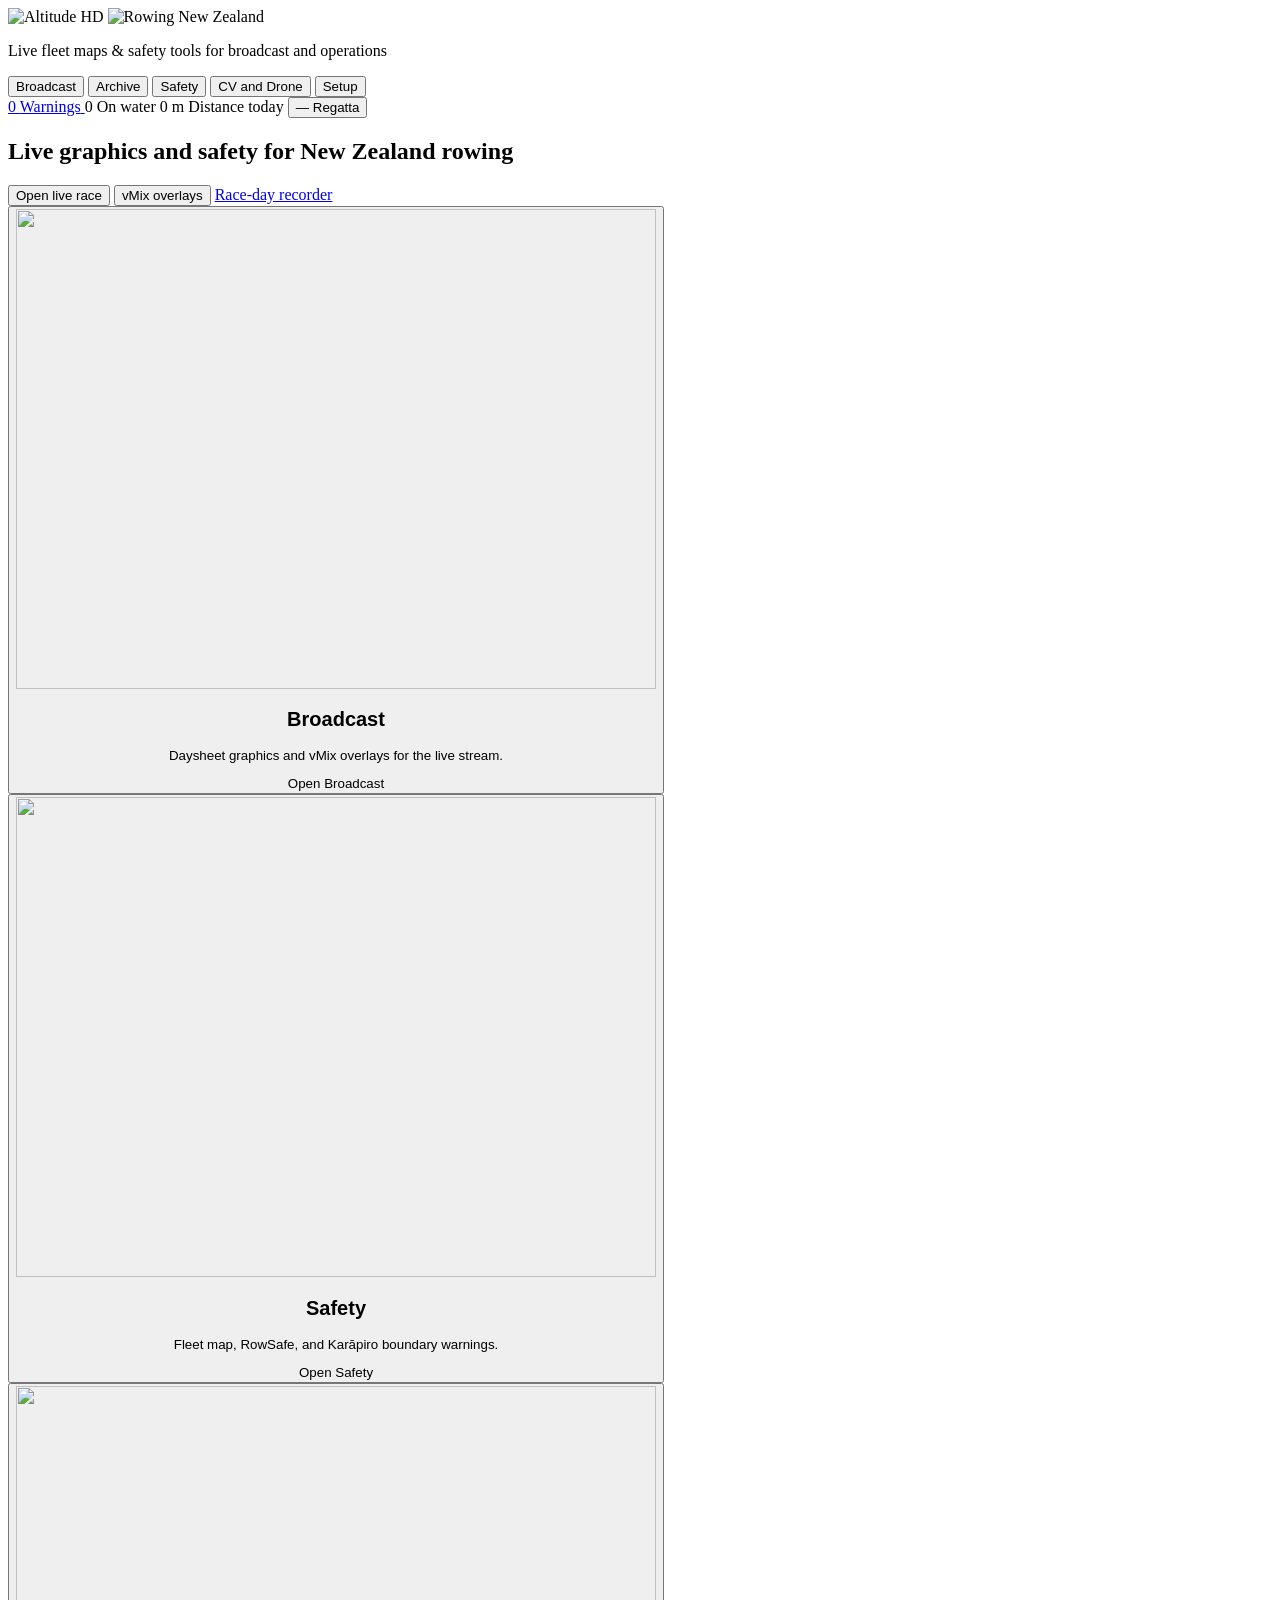
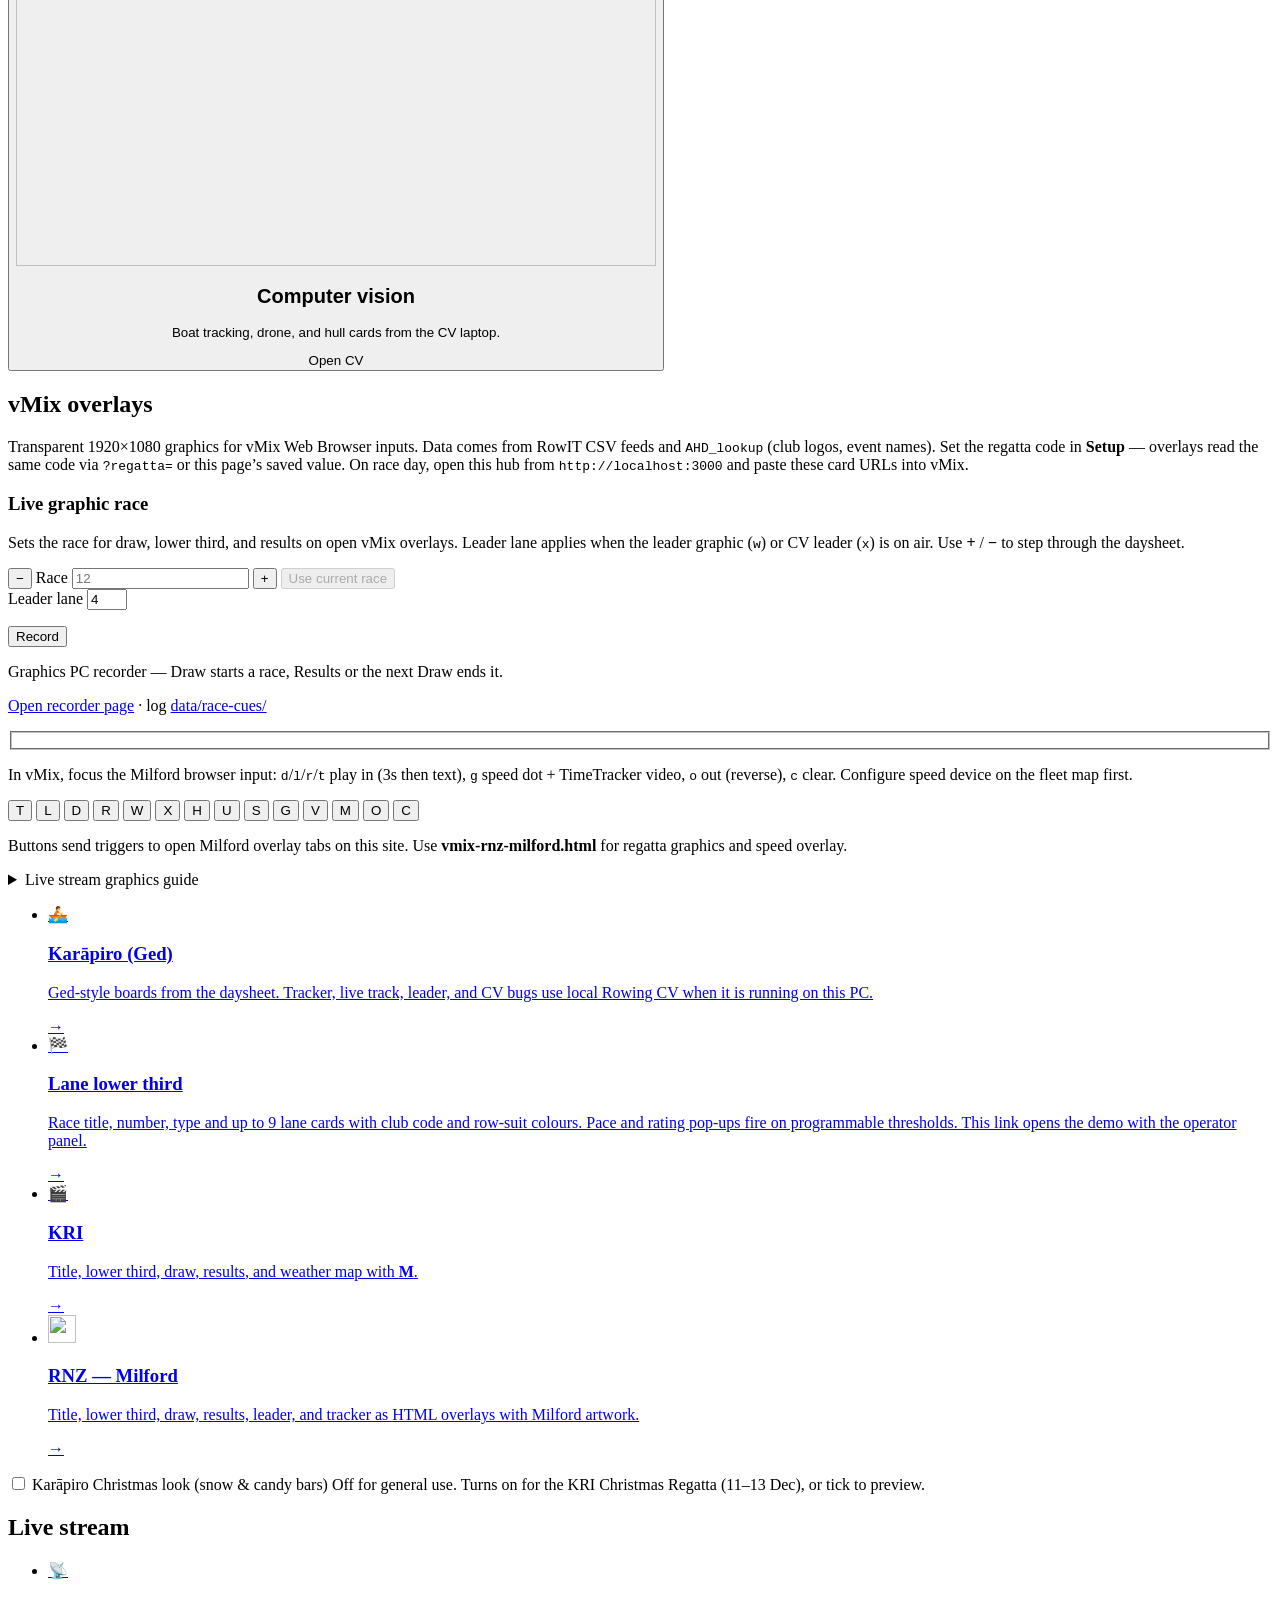
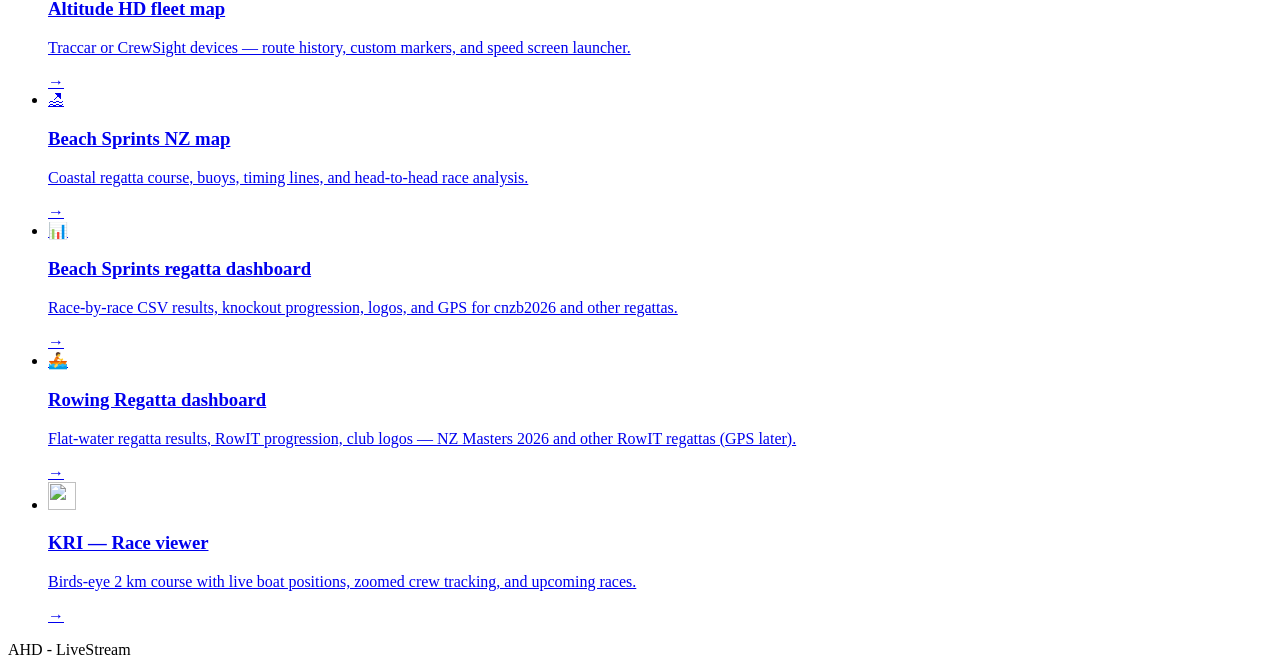
==== commit 32b01afb: "Show crews by row-suit colour bar and drop the Milford logo. Lane cards now show a horizontal bar of" ====
--- a/public/index.html
+++ b/public/index.html
@@ -207,7 +207,7 @@
                             <span class="hub-link-icon" aria-hidden="true">🏁</span>
                             <span class="hub-link-text">
                                 <h3>Lane lower third</h3>
-                                <p>Race title, number, type and up to 9 lane cards with row suits. Pace and rating pop-ups fire on programmable thresholds. This link opens the demo with the operator panel.</p>
+                                <p>Race title, number, type and up to 9 lane cards with club code and row-suit colours. Pace and rating pop-ups fire on programmable thresholds. This link opens the demo with the operator panel.</p>
                             </span>
                             <span class="hub-link-arrow" aria-hidden="true">→</span>
                         </a>
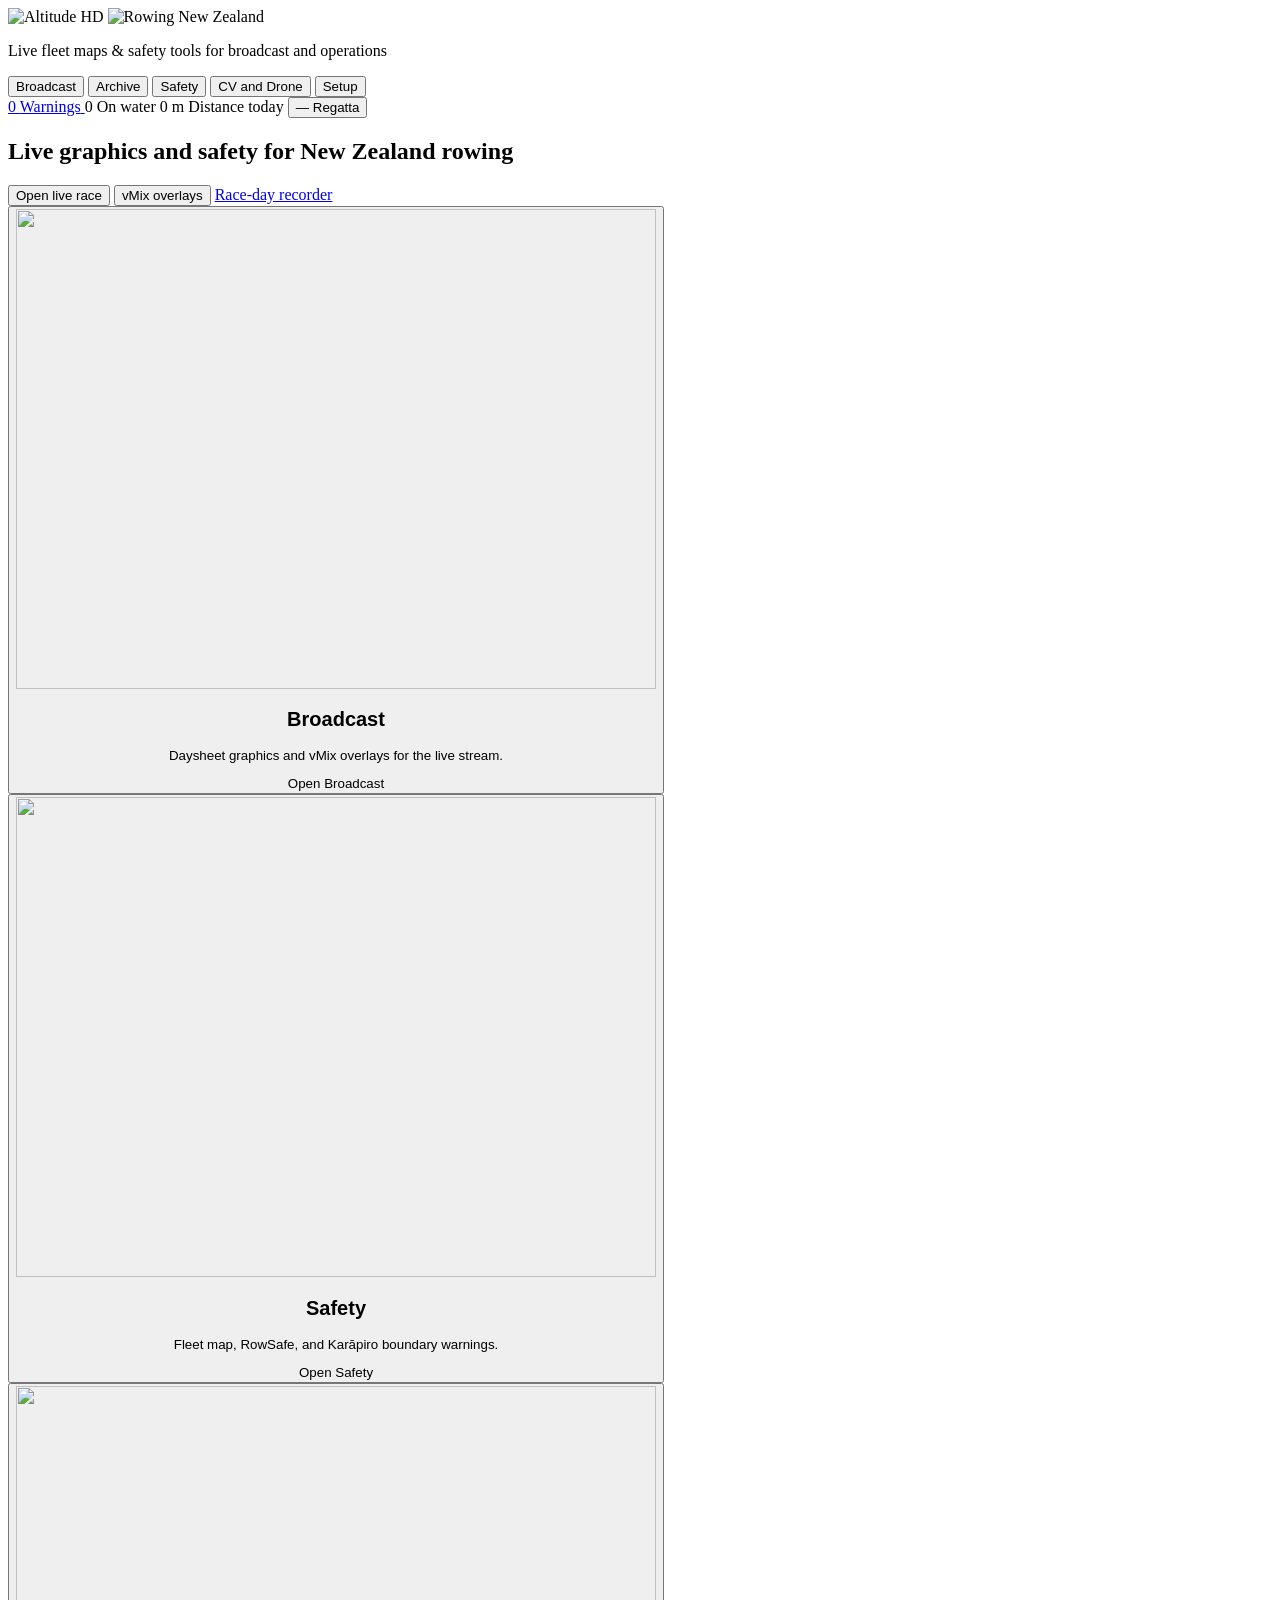
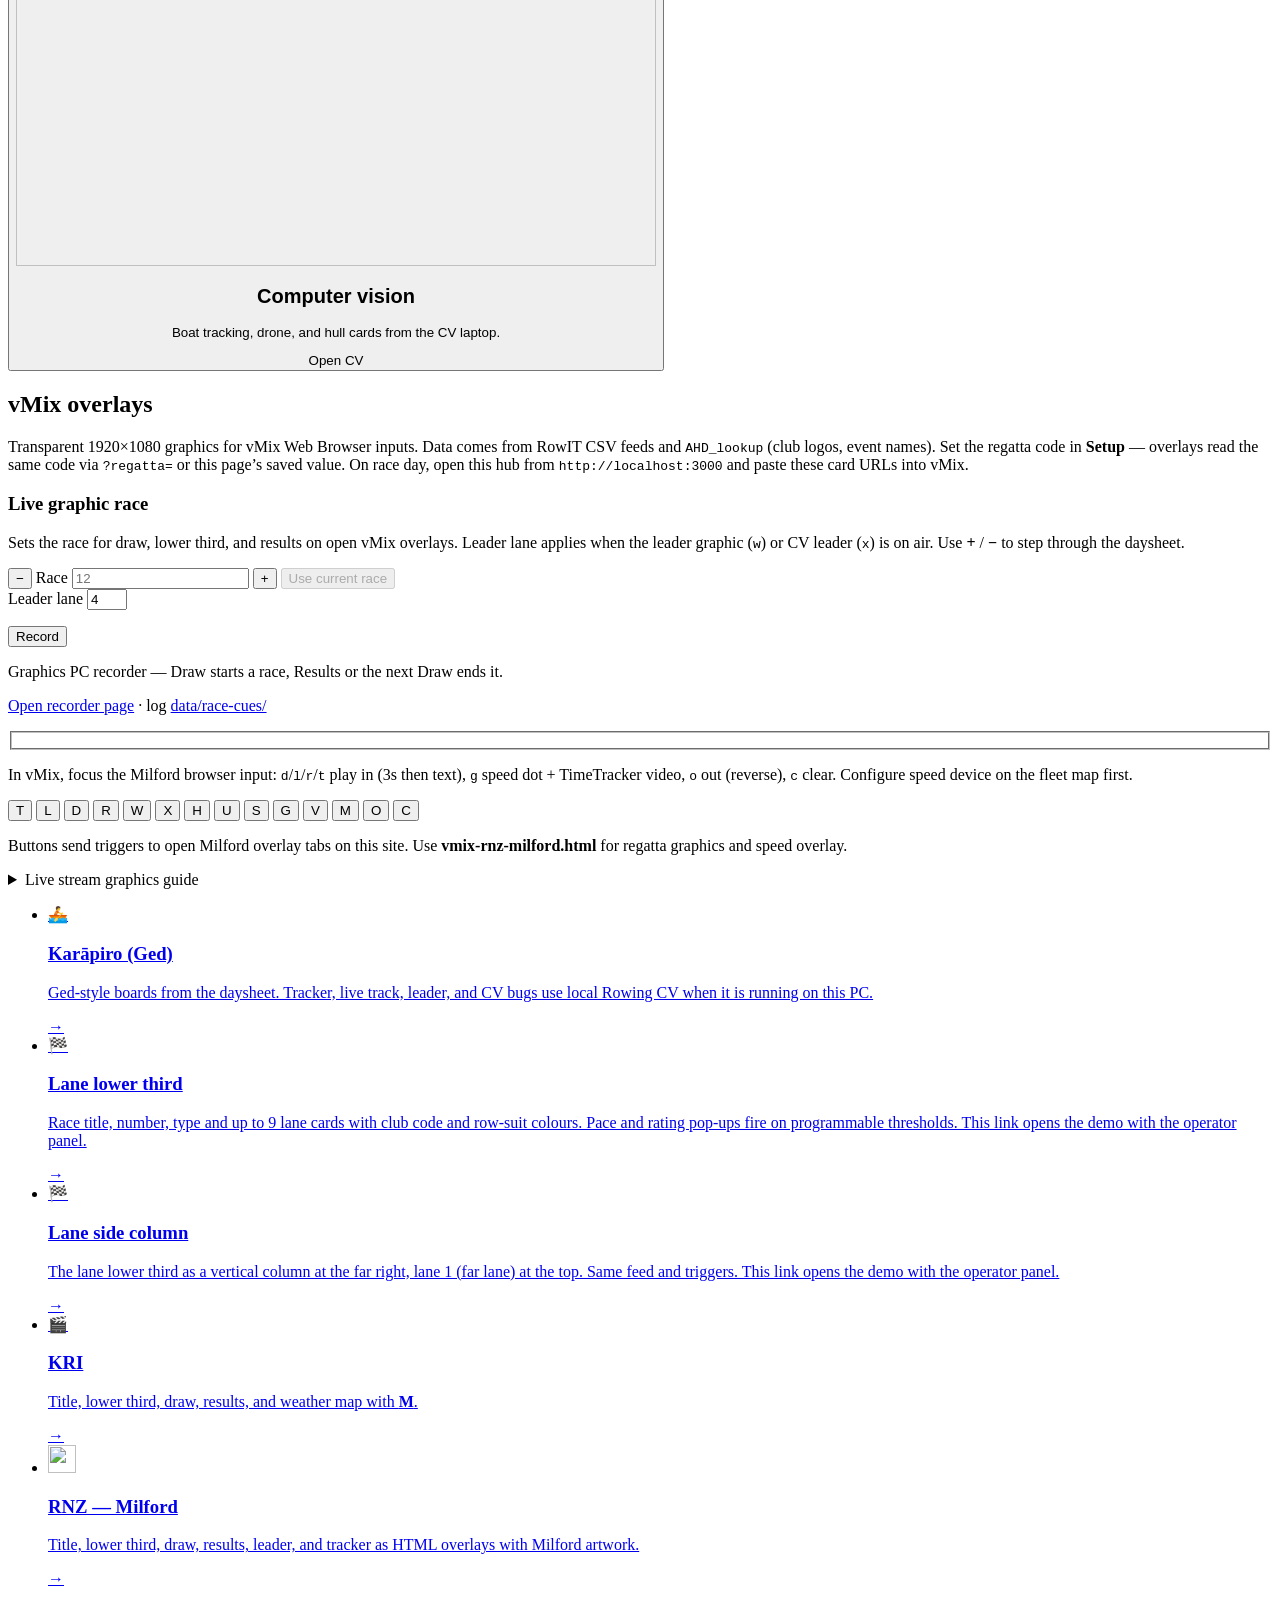
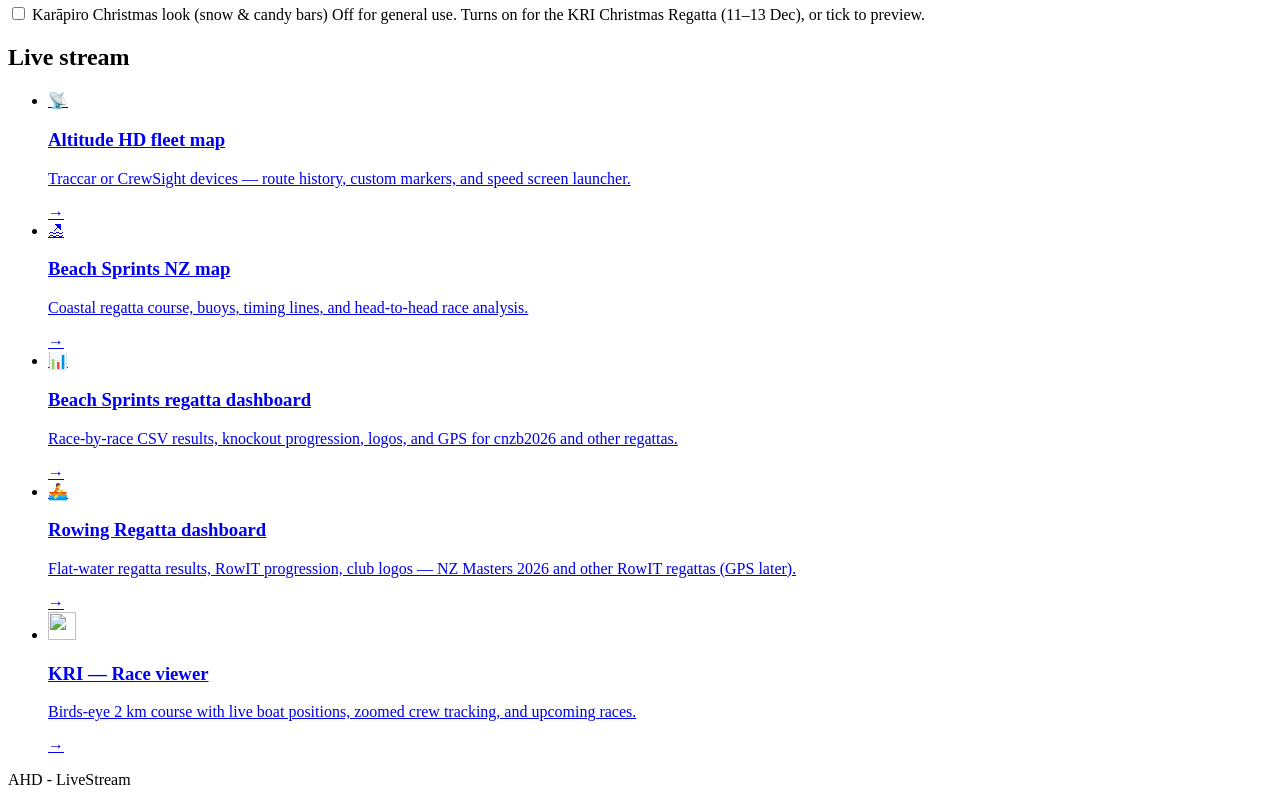
==== commit 522db43b: "Add a side-column layout: vertical at the far right, lane 1 on top. vmix-rowing-side.html (or ?layou" ====
--- a/public/index.html
+++ b/public/index.html
@@ -213,6 +213,16 @@
                         </a>
                     </li>
                     <li>
+                        <a class="hub-link-card hub-link-card--vmix" href="vmix-rowing-side.html?demo=1&amp;bg=1&amp;ctrl=1">
+                            <span class="hub-link-icon" aria-hidden="true">🏁</span>
+                            <span class="hub-link-text">
+                                <h3>Lane side column</h3>
+                                <p>The lane lower third as a vertical column at the far right, lane 1 (far lane) at the top. Same feed and triggers. This link opens the demo with the operator panel.</p>
+                            </span>
+                            <span class="hub-link-arrow" aria-hidden="true">→</span>
+                        </a>
+                    </li>
+                    <li>
                         <a class="hub-link-card hub-link-card--vmix" data-vmix-page="vmix-kri.html" data-vmix-graphic="l" href="vmix-kri.html?g=l">
                             <span class="hub-link-icon" aria-hidden="true">🎬</span>
                             <span class="hub-link-text">
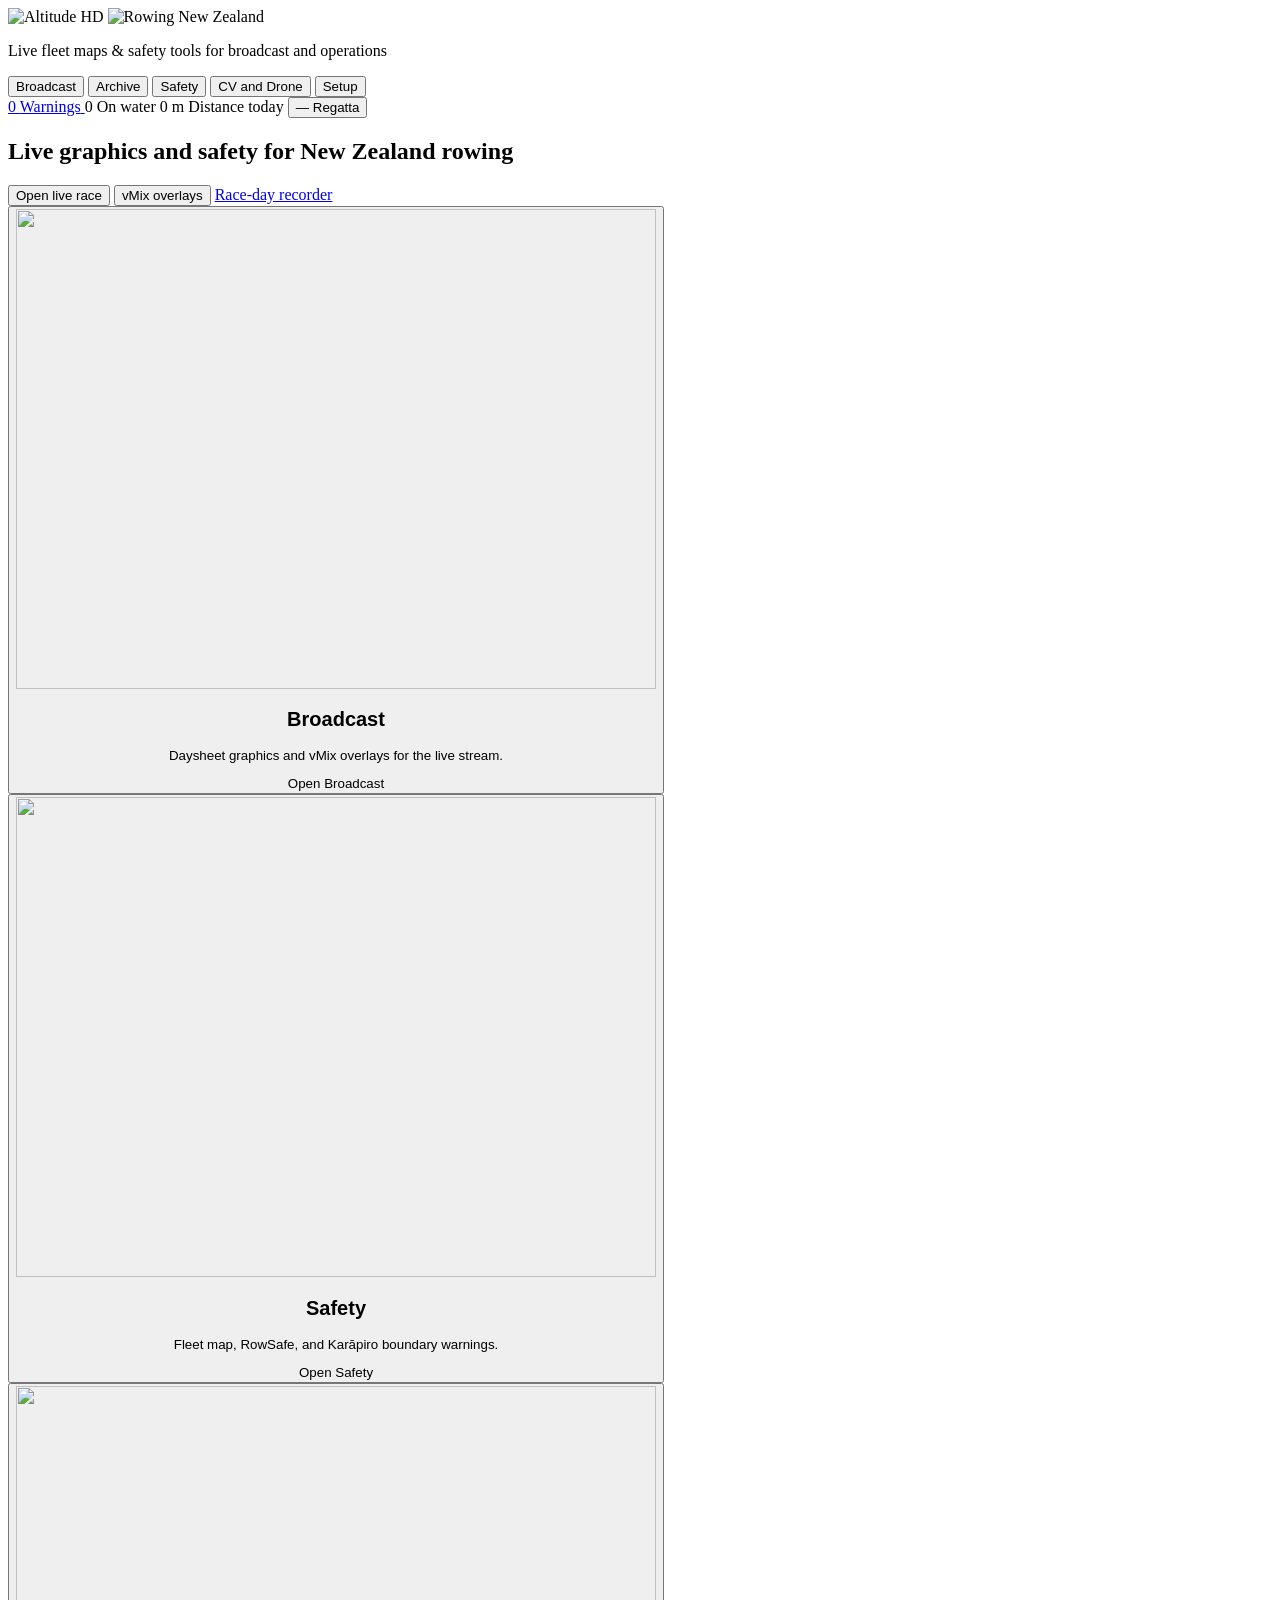
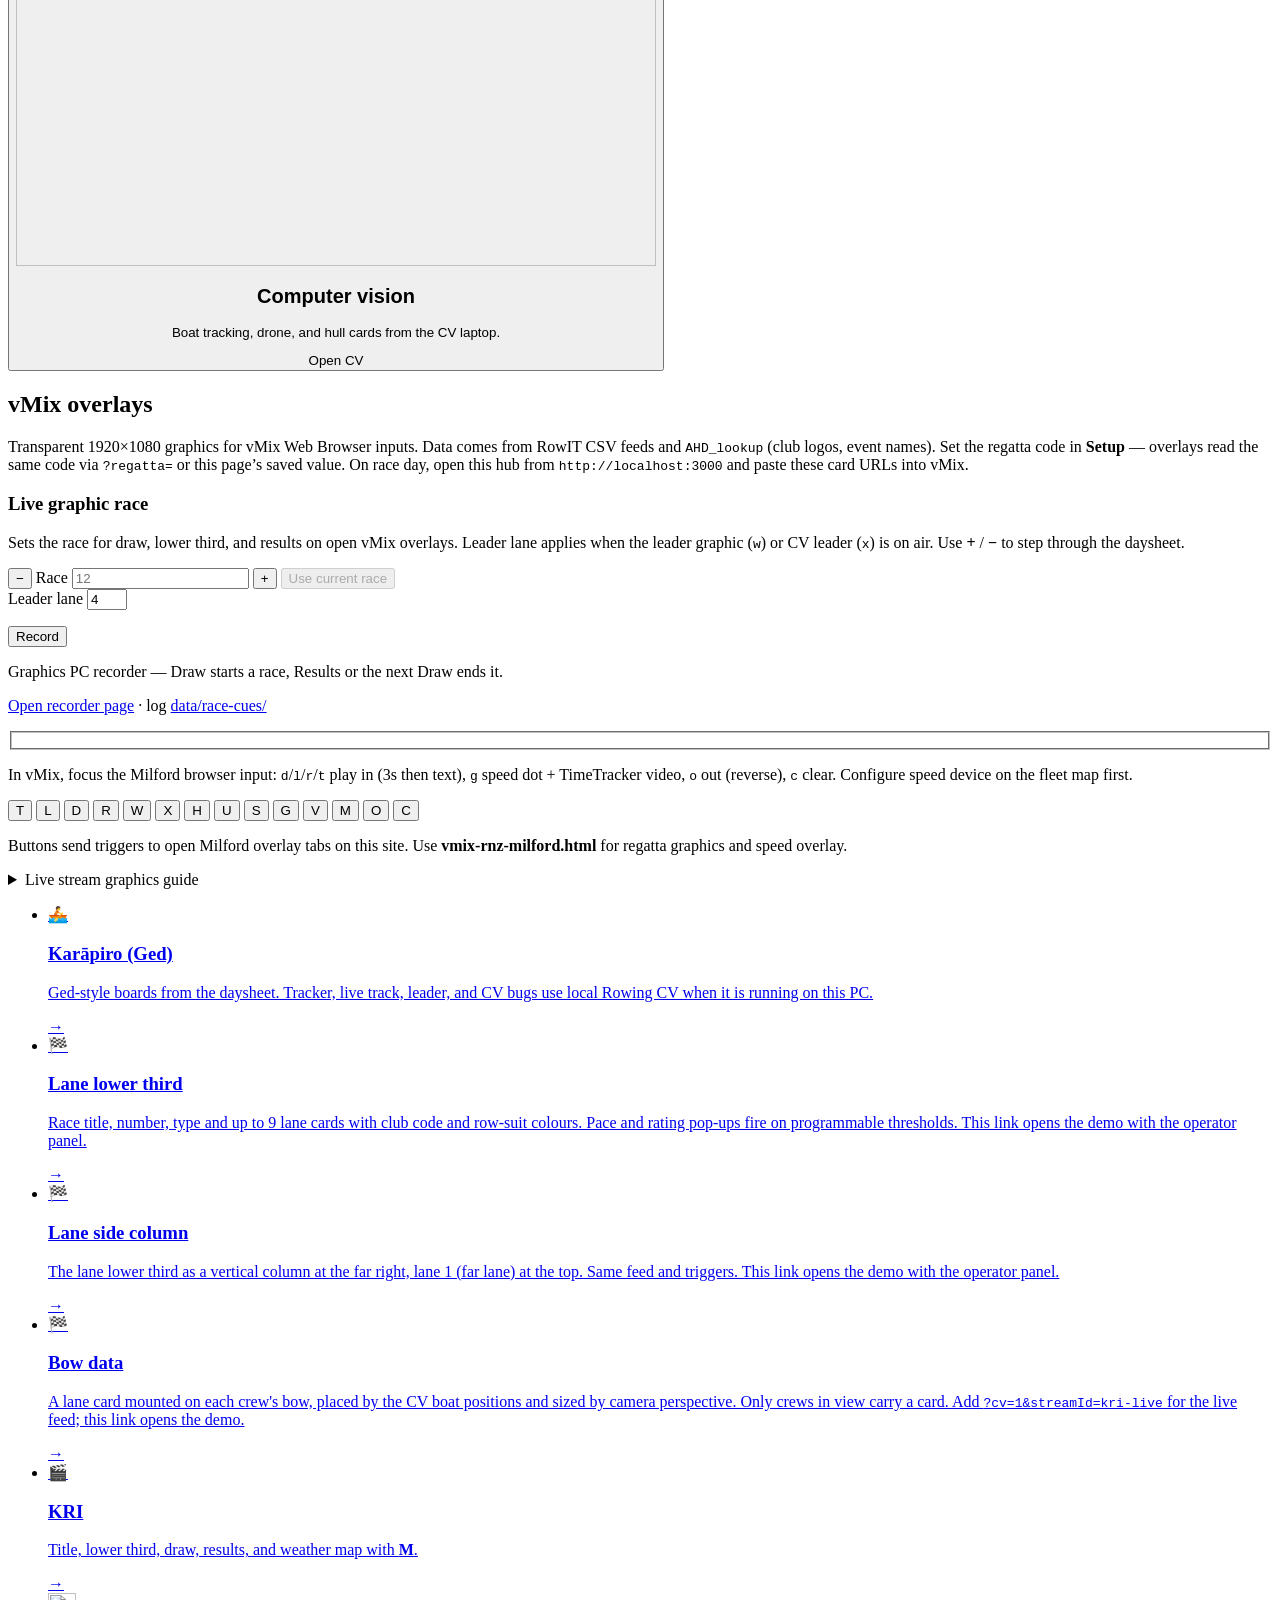
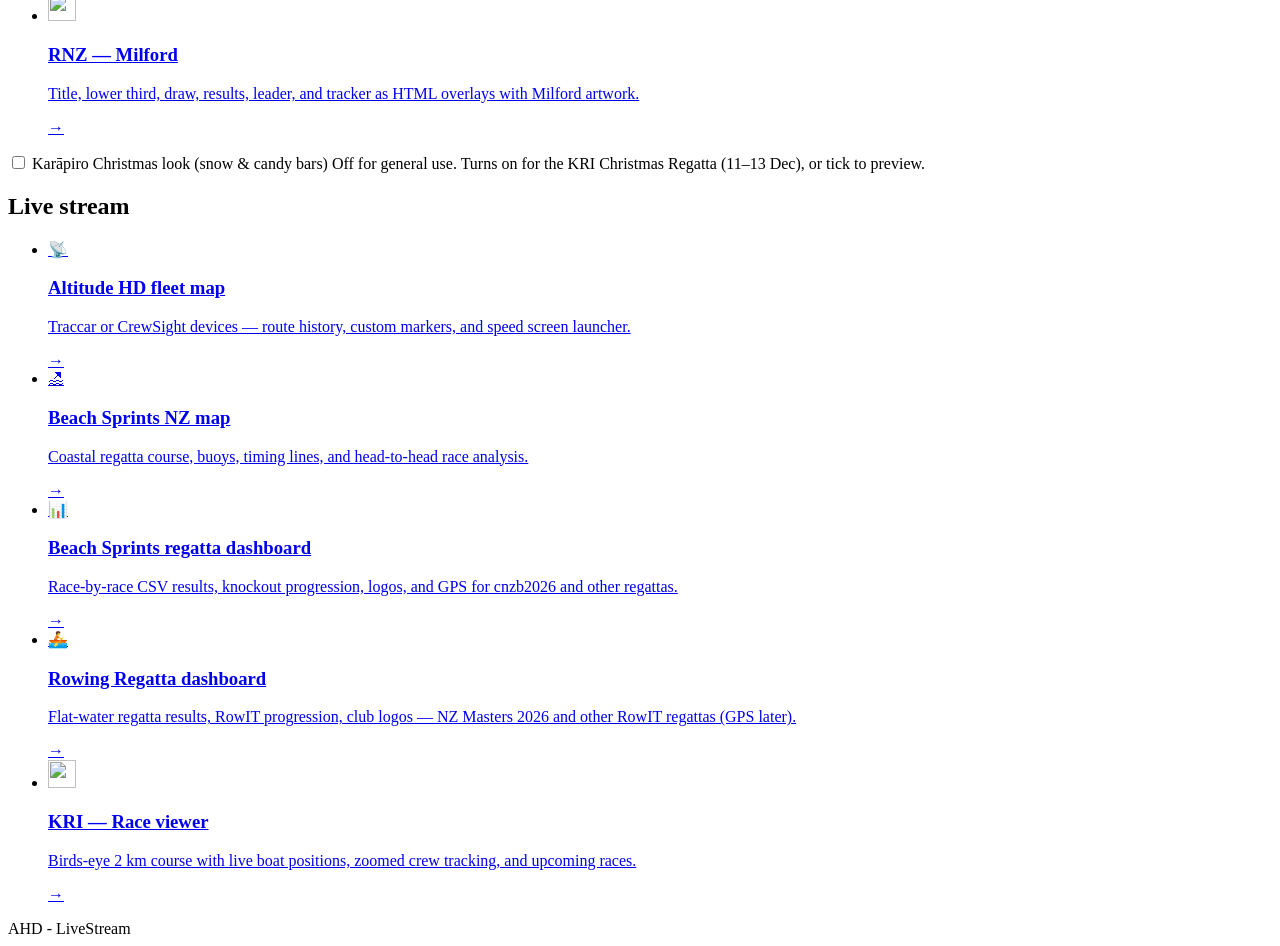
==== commit ac7e379c: "Add "bow data": lane cards mounted on each crew's bow, sized by perspective. vmix-rowing-bow.html (o" ====
--- a/public/index.html
+++ b/public/index.html
@@ -223,6 +223,16 @@
                         </a>
                     </li>
                     <li>
+                        <a class="hub-link-card hub-link-card--vmix" href="vmix-rowing-bow.html?demo=1&amp;bg=1&amp;ctrl=1">
+                            <span class="hub-link-icon" aria-hidden="true">🏁</span>
+                            <span class="hub-link-text">
+                                <h3>Bow data</h3>
+                                <p>A lane card mounted on each crew's bow, placed by the CV boat positions and sized by camera perspective. Only crews in view carry a card. Add <code>?cv=1&amp;streamId=kri-live</code> for the live feed; this link opens the demo.</p>
+                            </span>
+                            <span class="hub-link-arrow" aria-hidden="true">→</span>
+                        </a>
+                    </li>
+                    <li>
                         <a class="hub-link-card hub-link-card--vmix" data-vmix-page="vmix-kri.html" data-vmix-graphic="l" href="vmix-kri.html?g=l">
                             <span class="hub-link-icon" aria-hidden="true">🎬</span>
                             <span class="hub-link-text">
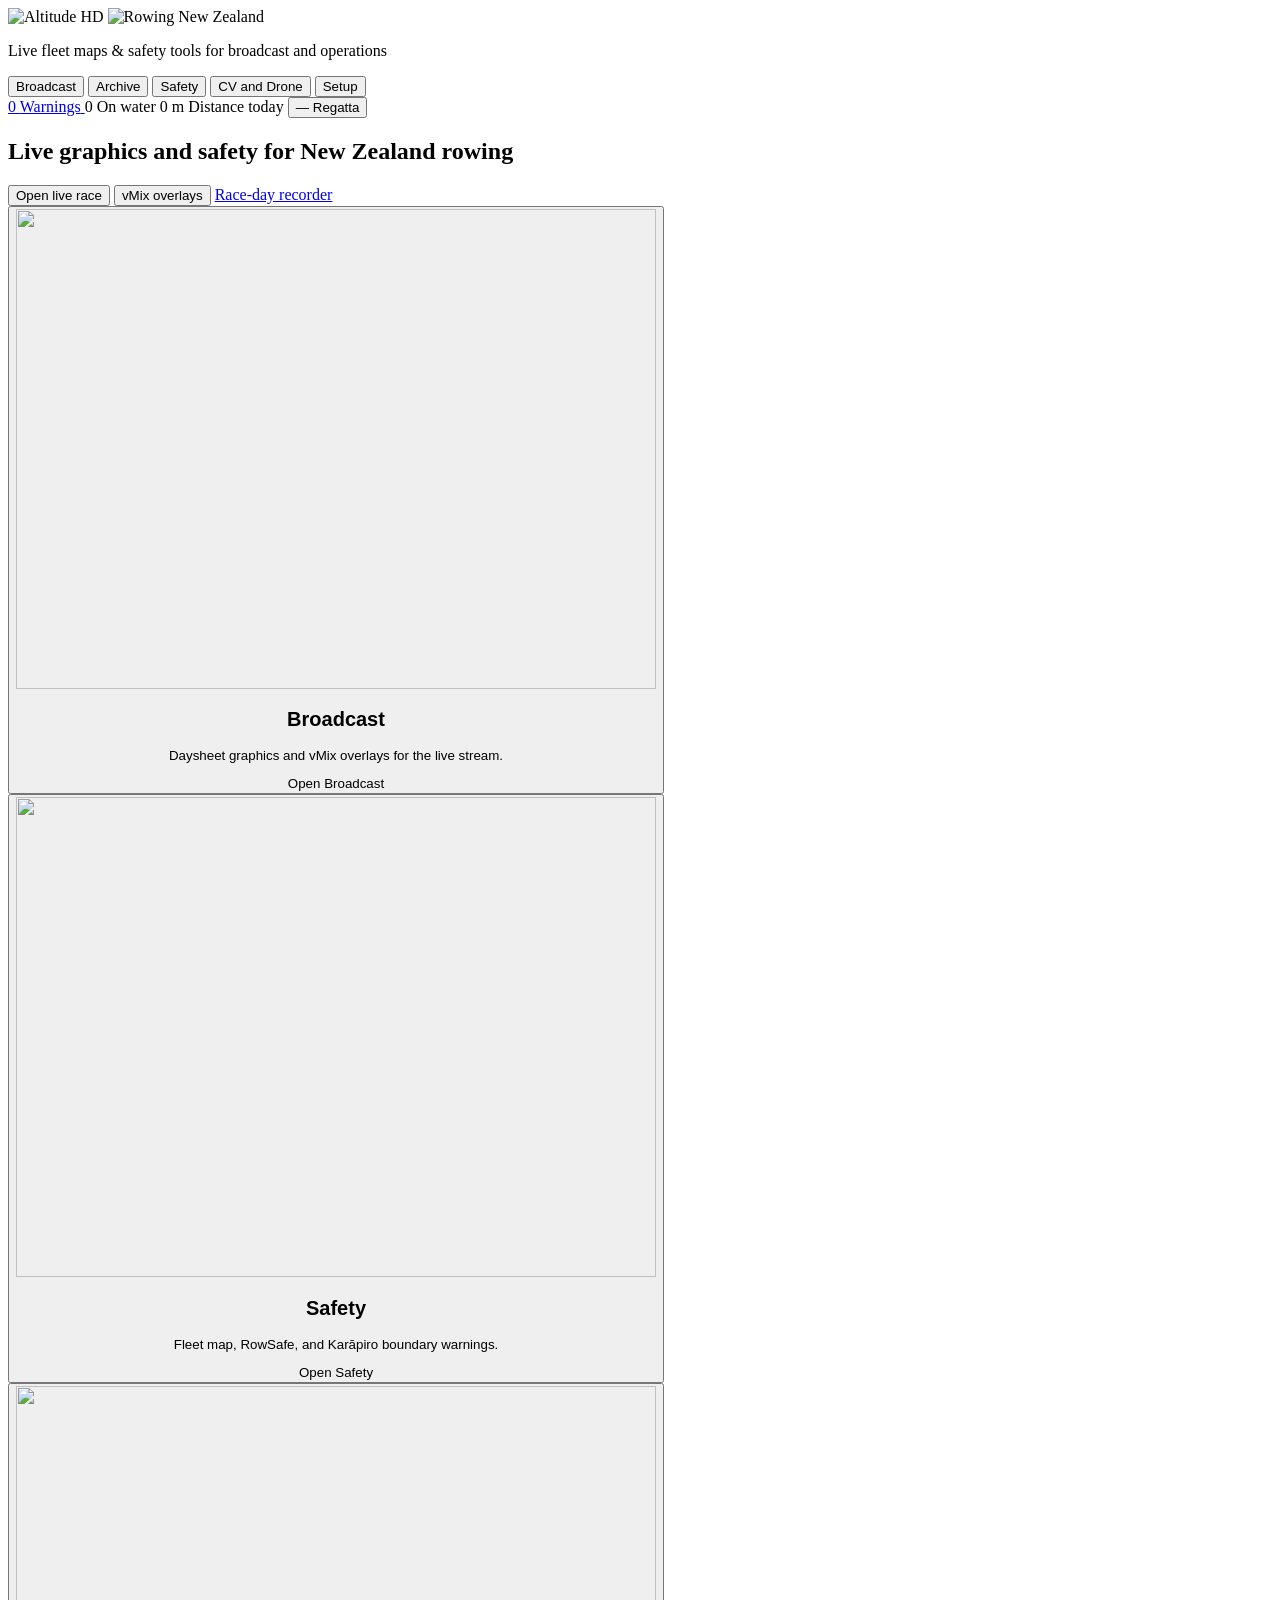
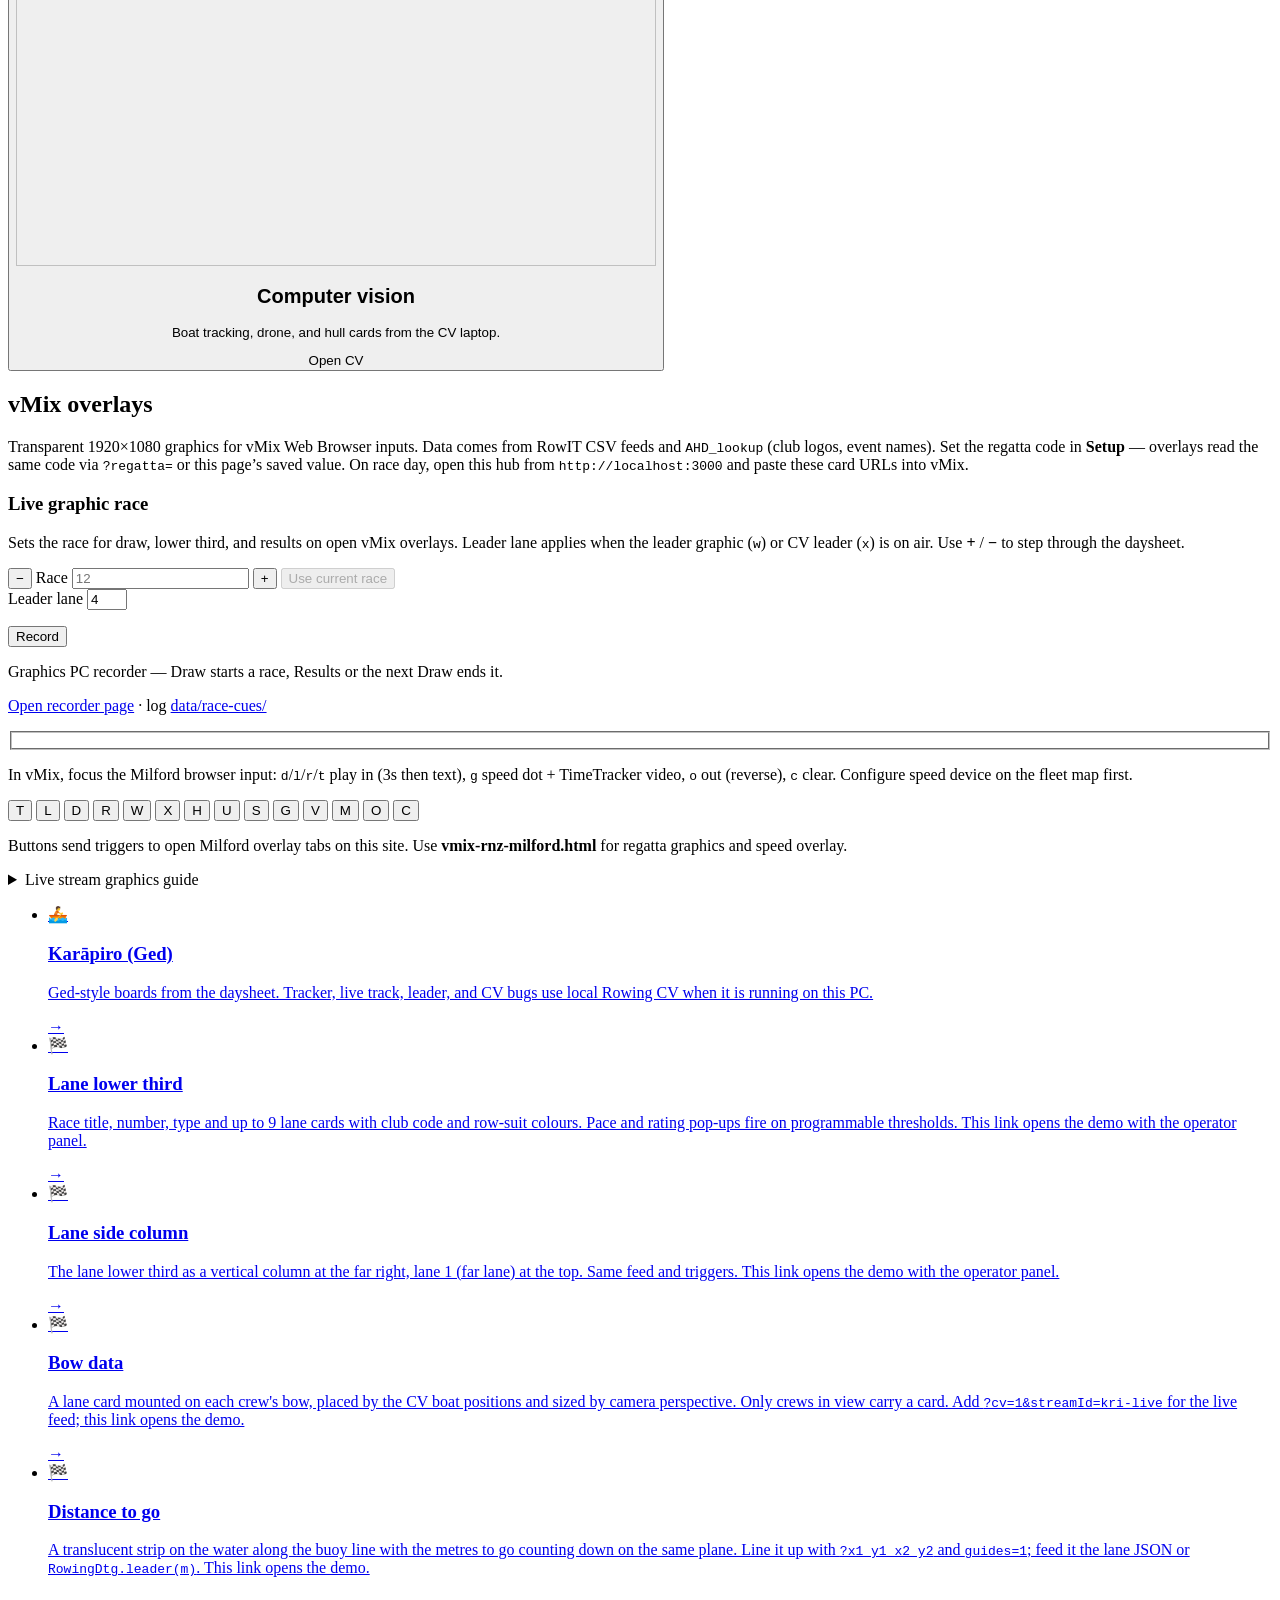
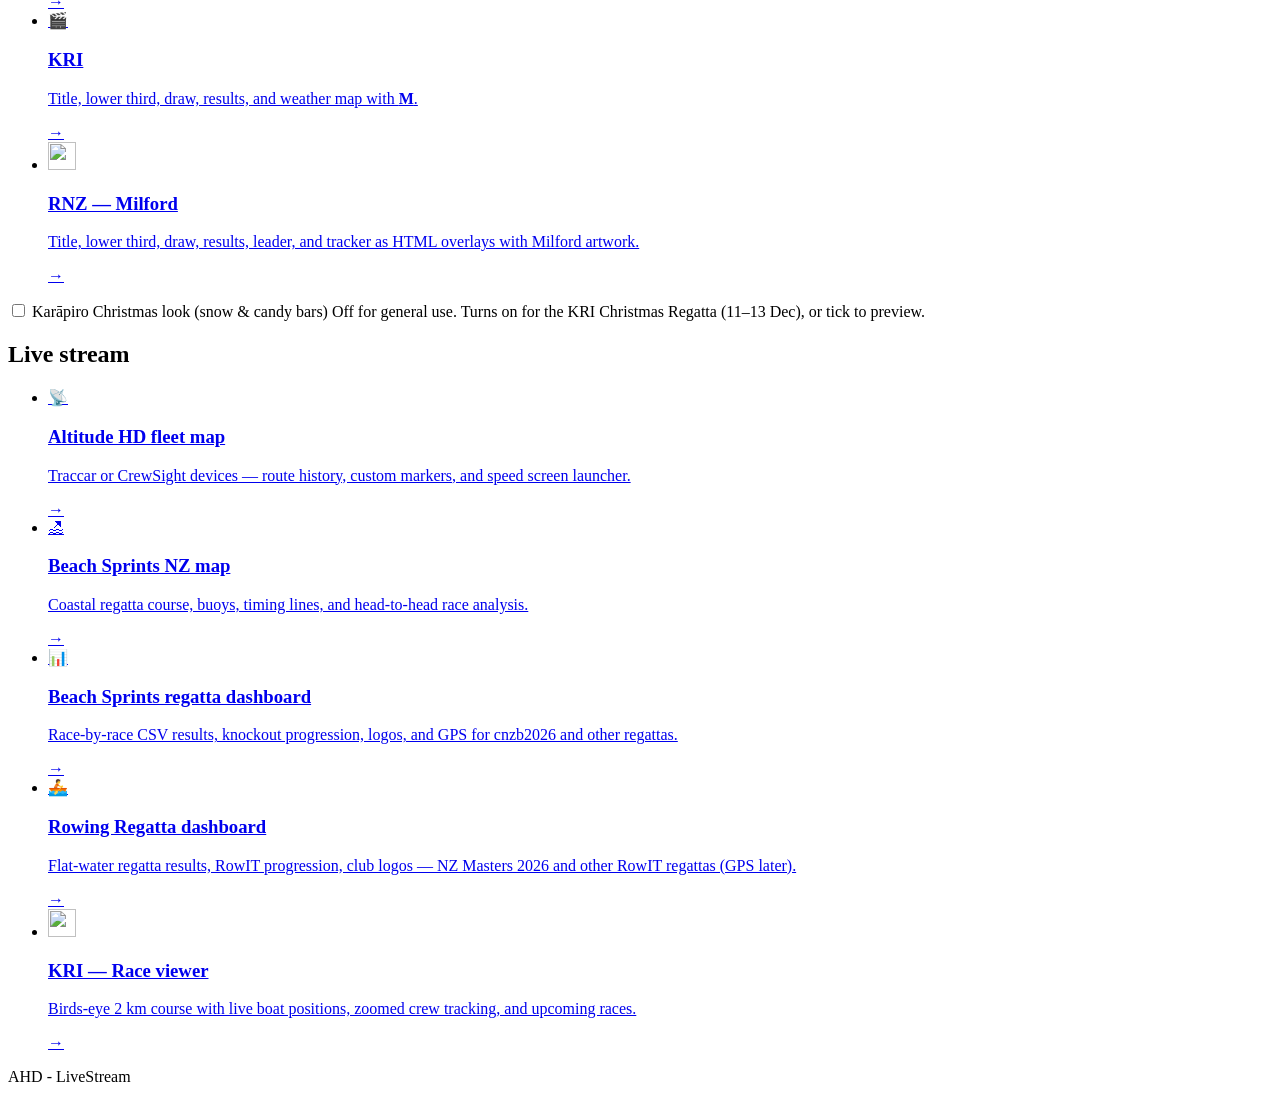
==== commit 8fc4083b: "Add "distance to go": a translucent strip on the water along the buoy line. vmix-rowing-dtg.html lay" ====
--- a/public/index.html
+++ b/public/index.html
@@ -233,6 +233,16 @@
                         </a>
                     </li>
                     <li>
+                        <a class="hub-link-card hub-link-card--vmix" href="vmix-rowing-dtg.html?demo=1&amp;bg=1&amp;guides=1">
+                            <span class="hub-link-icon" aria-hidden="true">🏁</span>
+                            <span class="hub-link-text">
+                                <h3>Distance to go</h3>
+                                <p>A translucent strip on the water along the buoy line with the metres to go counting down on the same plane. Line it up with <code>?x1 y1 x2 y2</code> and <code>guides=1</code>; feed it the lane JSON or <code>RowingDtg.leader(m)</code>. This link opens the demo.</p>
+                            </span>
+                            <span class="hub-link-arrow" aria-hidden="true">→</span>
+                        </a>
+                    </li>
+                    <li>
                         <a class="hub-link-card hub-link-card--vmix" data-vmix-page="vmix-kri.html" data-vmix-graphic="l" href="vmix-kri.html?g=l">
                             <span class="hub-link-icon" aria-hidden="true">🎬</span>
                             <span class="hub-link-text">
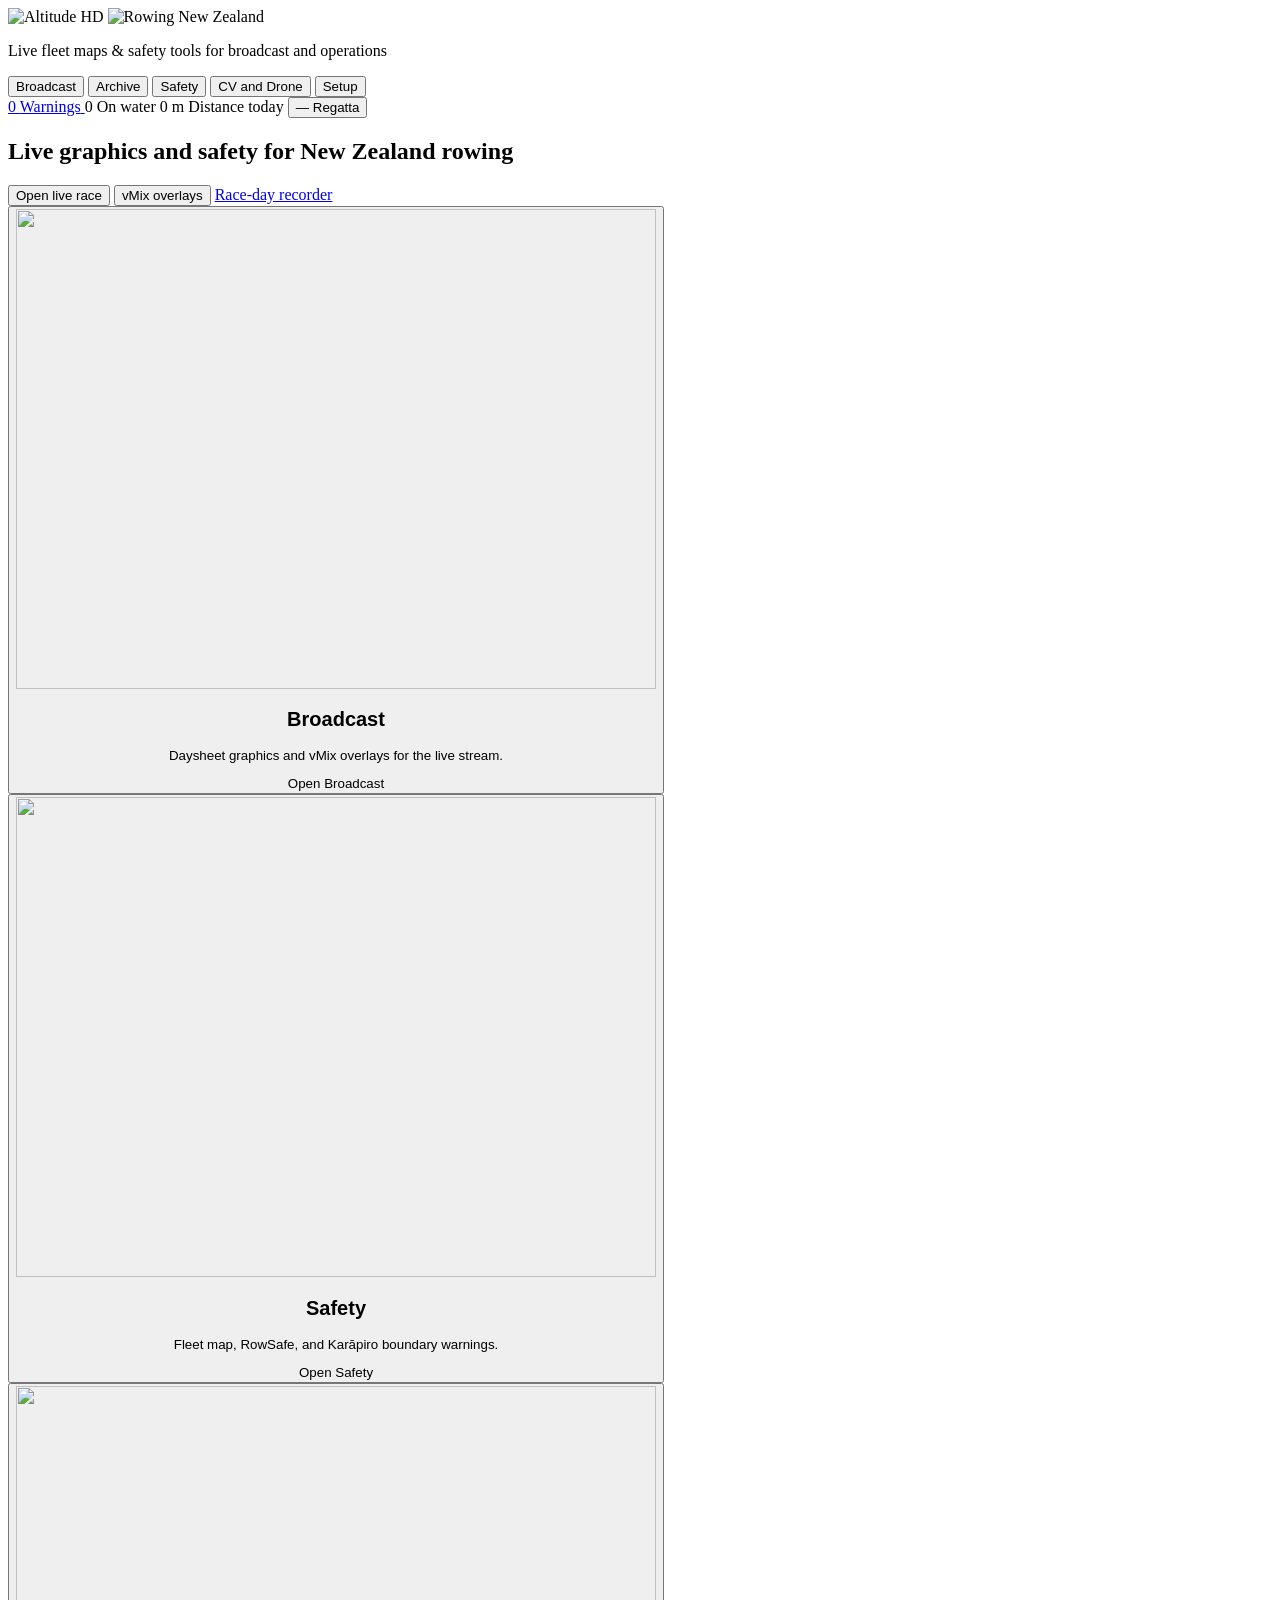
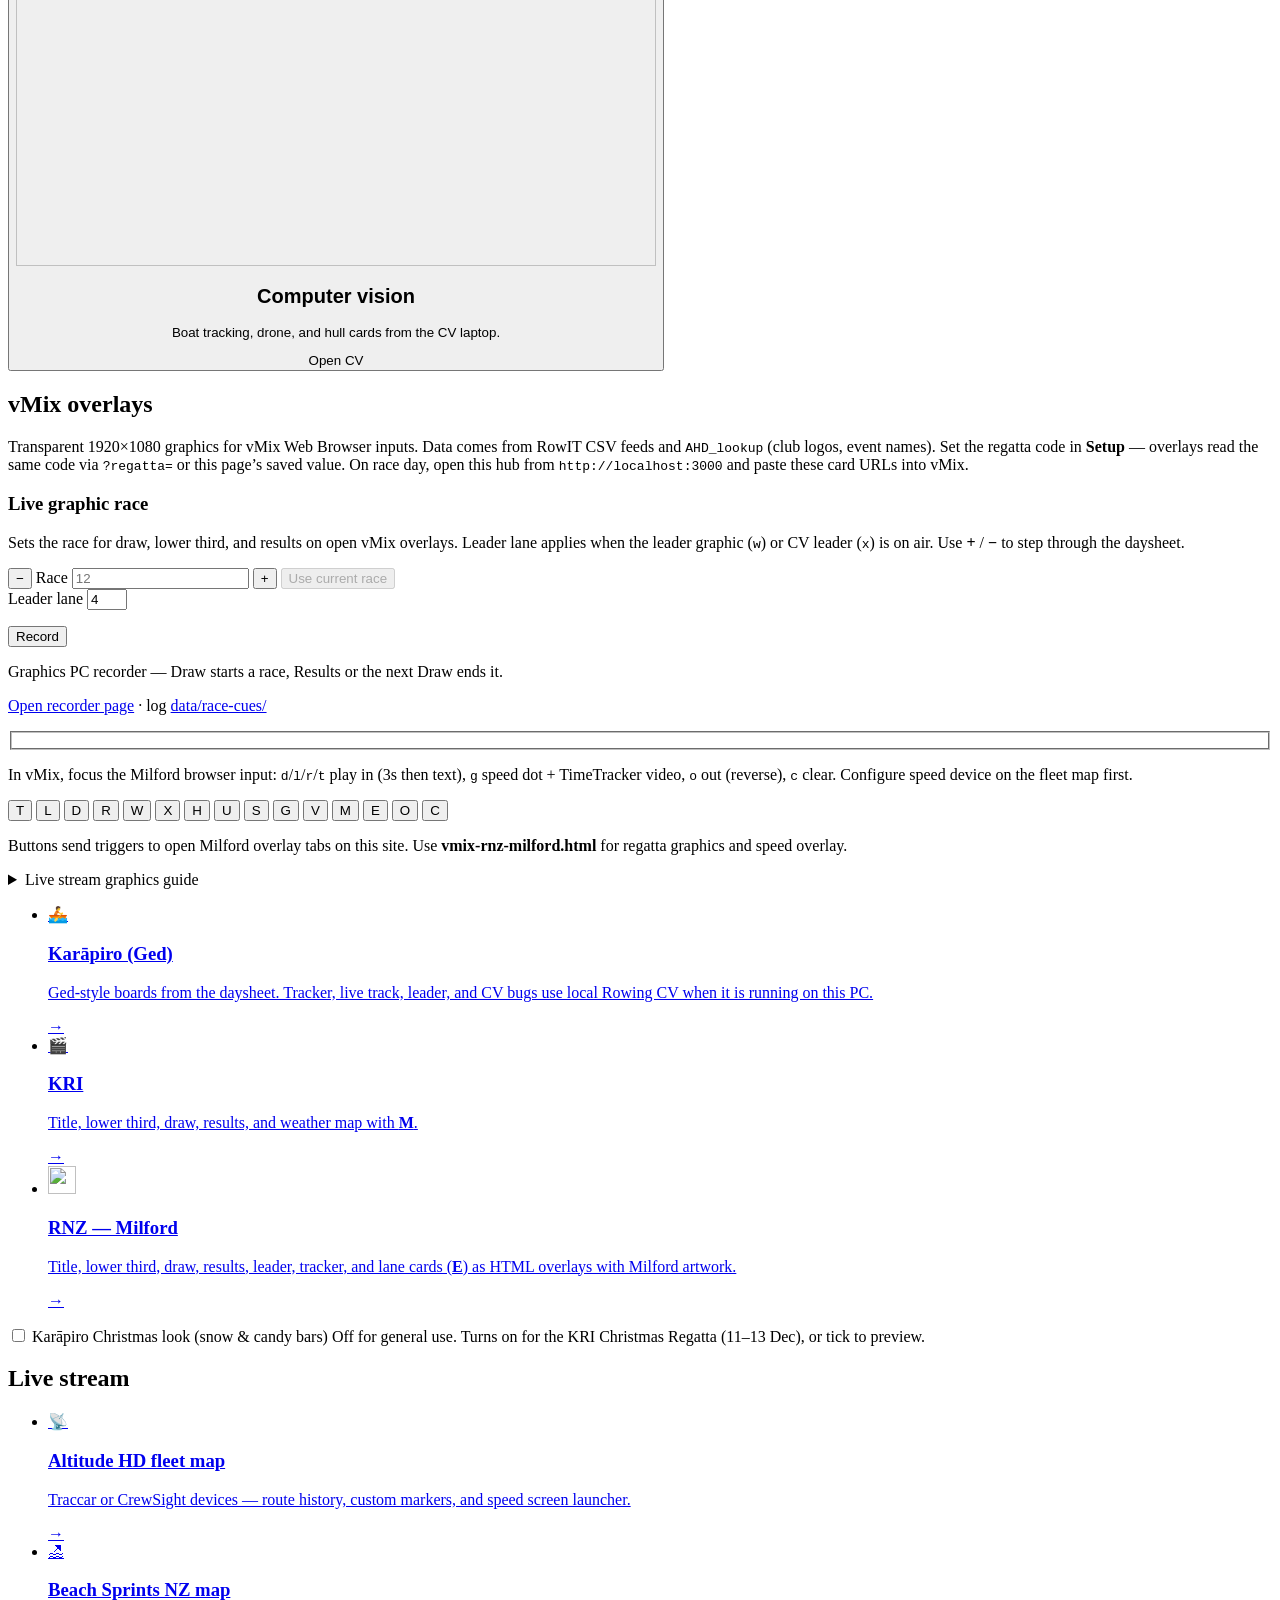
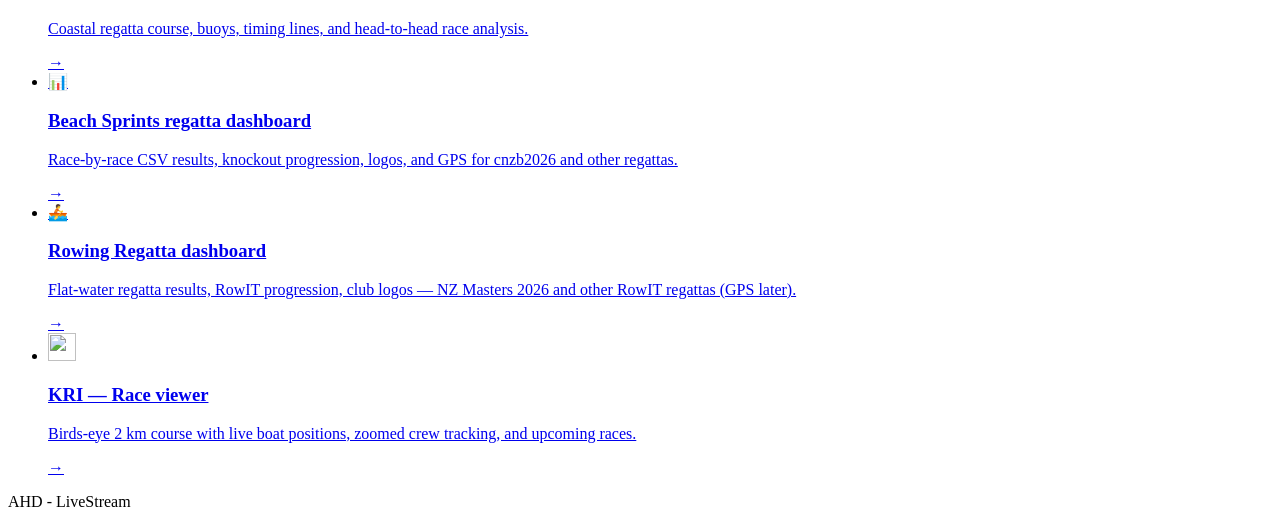
==== commit 0ddc309e: "Add Milford lane cards and docked lower third vMix graphic. Eight fixed-lane cards on the right edge" ====
--- a/public/index.html
+++ b/public/index.html
@@ -168,6 +168,7 @@
                         <button type="button" class="hub-vmix-trigger-key" data-vmix-trigger="in" data-vmix-graphic="g" title="Speed overlay in">G</button>
                         <button type="button" class="hub-vmix-trigger-key" data-vmix-trigger="in" data-vmix-graphic="v" title="KRI speed chart in">V</button>
                         <button type="button" class="hub-vmix-trigger-key" data-vmix-trigger="in" data-vmix-graphic="m" title="Weather map in (KRI / Karāpiro)">M</button>
+                        <button type="button" class="hub-vmix-trigger-key" data-vmix-trigger="in" data-vmix-graphic="e" title="Milford lane cards + docked lower third in">E</button>
                         <button type="button" class="hub-vmix-trigger-key hub-vmix-trigger-key--out" data-vmix-trigger="out" title="Out">O</button>
                         <button type="button" class="hub-vmix-trigger-key hub-vmix-trigger-key--clear" data-vmix-trigger="clear" title="Clear all">C</button>
                     </div>
@@ -203,46 +204,6 @@
                         </a>
                     </li>
                     <li>
-                        <a class="hub-link-card hub-link-card--vmix" href="vmix-rowing-l3.html?demo=1&amp;bg=1&amp;ctrl=1">
-                            <span class="hub-link-icon" aria-hidden="true">🏁</span>
-                            <span class="hub-link-text">
-                                <h3>Lane lower third</h3>
-                                <p>Race title, number, type and up to 9 lane cards with club code and row-suit colours. Pace and rating pop-ups fire on programmable thresholds. This link opens the demo with the operator panel.</p>
-                            </span>
-                            <span class="hub-link-arrow" aria-hidden="true">→</span>
-                        </a>
-                    </li>
-                    <li>
-                        <a class="hub-link-card hub-link-card--vmix" href="vmix-rowing-side.html?demo=1&amp;bg=1&amp;ctrl=1">
-                            <span class="hub-link-icon" aria-hidden="true">🏁</span>
-                            <span class="hub-link-text">
-                                <h3>Lane side column</h3>
-                                <p>The lane lower third as a vertical column at the far right, lane 1 (far lane) at the top. Same feed and triggers. This link opens the demo with the operator panel.</p>
-                            </span>
-                            <span class="hub-link-arrow" aria-hidden="true">→</span>
-                        </a>
-                    </li>
-                    <li>
-                        <a class="hub-link-card hub-link-card--vmix" href="vmix-rowing-bow.html?demo=1&amp;bg=1&amp;ctrl=1">
-                            <span class="hub-link-icon" aria-hidden="true">🏁</span>
-                            <span class="hub-link-text">
-                                <h3>Bow data</h3>
-                                <p>A lane card mounted on each crew's bow, placed by the CV boat positions and sized by camera perspective. Only crews in view carry a card. Add <code>?cv=1&amp;streamId=kri-live</code> for the live feed; this link opens the demo.</p>
-                            </span>
-                            <span class="hub-link-arrow" aria-hidden="true">→</span>
-                        </a>
-                    </li>
-                    <li>
-                        <a class="hub-link-card hub-link-card--vmix" href="vmix-rowing-dtg.html?demo=1&amp;bg=1&amp;guides=1">
-                            <span class="hub-link-icon" aria-hidden="true">🏁</span>
-                            <span class="hub-link-text">
-                                <h3>Distance to go</h3>
-                                <p>A translucent strip on the water along the buoy line with the metres to go counting down on the same plane. Line it up with <code>?x1 y1 x2 y2</code> and <code>guides=1</code>; feed it the lane JSON or <code>RowingDtg.leader(m)</code>. This link opens the demo.</p>
-                            </span>
-                            <span class="hub-link-arrow" aria-hidden="true">→</span>
-                        </a>
-                    </li>
-                    <li>
                         <a class="hub-link-card hub-link-card--vmix" data-vmix-page="vmix-kri.html" data-vmix-graphic="l" href="vmix-kri.html?g=l">
                             <span class="hub-link-icon" aria-hidden="true">🎬</span>
                             <span class="hub-link-text">
@@ -259,7 +220,7 @@
                             </span>
                             <span class="hub-link-text">
                                 <h3>RNZ — Milford</h3>
-                                <p>Title, lower third, draw, results, leader, and tracker as HTML overlays with Milford artwork.</p>
+                                <p>Title, lower third, draw, results, leader, tracker, and lane cards (<strong>E</strong>) as HTML overlays with Milford artwork.</p>
                             </span>
                             <span class="hub-link-arrow" aria-hidden="true">→</span>
                         </a>
